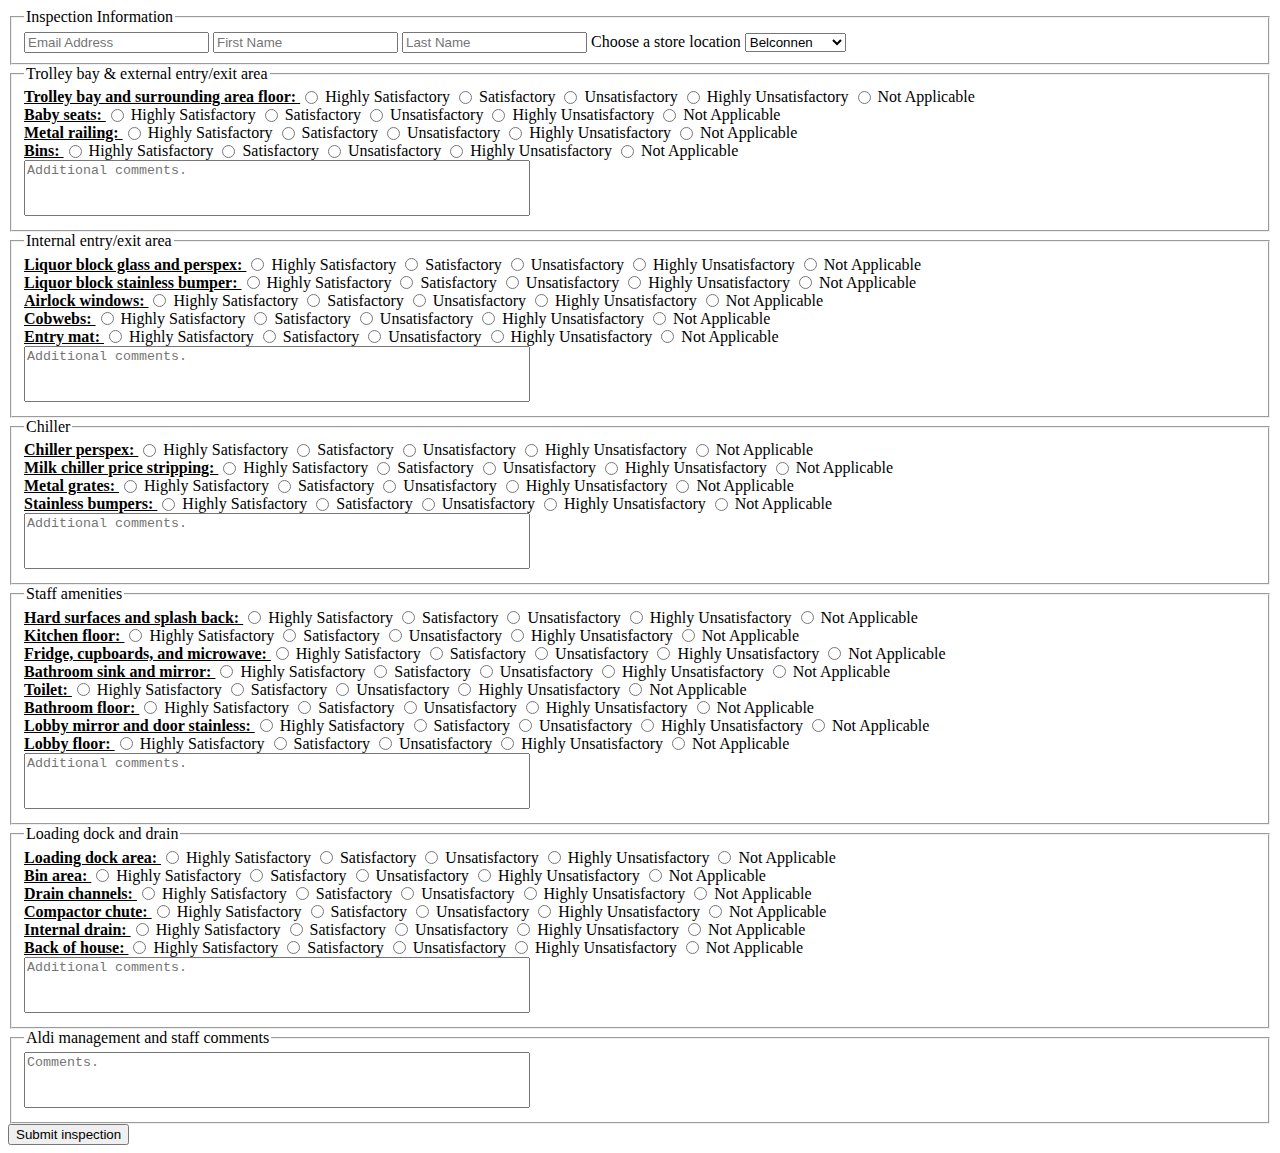
==== index.html @ fafbd77c "Polished up first prototype." ====
<!DOCTYPE html>
<html lang="en">
	<head>
		<meta charset="UTF-8">
		<meta name="viewport" content="width=device-width, initial-scale=1.0">
		<title> Inspection Form </title>
		<link rel="stylesheet" href="style.css">
		<script src="https://ajax.googleapis.com/ajax/libs/jquery/1.12.4/jquery.js"></script>
	</head>
	<body>
		<form name="submit-to-google-sheet" enctype="multipart/form-data" >
			<input type="datetime-local" name="form_begining" id="form_begining" style="display: none;" >
			<fieldset>
				<legend> Inspection Information</legend>
				<input id="email" name="email" type="email" placeholder="Email Address" required>
				<input name="firstName" type="text" placeholder="First Name" required>
				<input name="lastName" type="text" placeholder="Last Name" required>
				
				<label for="location"> Choose a store location</label>
				<select name="location" id="location">
					<option value="Belconnen"> Belconnen</option>
					<option value="CBD"> CBD</option>
					<option value="Casey"> Casey</option>
					<option value="Chisholm"> Chisholm</option>
					<option value="Conder"> Conder</option>
					<option value="Cooma"> Cooma</option>
					<option value="Goulburn"> Goulburn</option>
					<option value="Gunghalin"> Gunghalin</option>
					<option value="Kippax-Holt"> Kippax-Holt</option>
					<option value="Kippax-Holt"> Kippax-Holt</option>
					<option value="Maquarie"> Maquarie</option>
					<option value="Majura Park"> Majura Park</option>
					<option value="Queanbeyan"> Queanbeyan</option>
					<option value="Tuggeranong"> Tuggeranong</option>
					<option value="Weston"> Weston</option>
					<option value="Yass"> Yass</option>
				</select>
			</fieldset>

			<fieldset>
				<legend class="task-area-heading"> Trolley bay & external entry/exit area</legend>
				<div class="task" id="tbfloor">
					<span class="task-heading"> Trolley bay and surrounding area floor: </span>
					<input type="radio" id="Trolley bay and surrounding floor area1" name="Trolley bay and surrounding floor area" value="Highly Satisfactory">
					<label for="Trolley bay and surrounding floor area1">Highly Satisfactory</label>
					<input type="radio" id="Trolley bay and surrounding floor area2" name="Trolley bay and surrounding floor area" value="Satisfactory">
					<label for="Trolley bay and surrounding floor area2">Satisfactory</label>
					<input type="radio" id="Trolley bay and surrounding floor area3" name="Trolley bay and surrounding floor area" value="Unsatisfactory">
					<label for="Trolley bay and surrounding floor area3">Unsatisfactory</label>
					<input type="radio" id="Trolley bay and surrounding floor area4" name="Trolley bay and surrounding floor area" value="Highly Unsatisfactory">
					<label for="Trolley bay and surrounding floor area4"> Highly Unsatisfactory</label>
					<input type="radio" id="Trolley bay and surrounding floor area4" name="Trolley bay and surrounding floor area" value="Not Applicable">
					<label for="Trolley bay and surrounding floor area4"> Not Applicable</label>
				</div>
				<div class="task" id="tbbseats">
					<span class="task-heading"> Baby seats: </span>
					<input type="radio" id="BabySeats1" name="BabySeats" value="Highly Satisfactory">
					<label for="BabySeats1">Highly Satisfactory</label>
					<input type="radio" id="BabySeats2" name="BabySeats" value="Satisfactory">
					<label for="BabySeats2">Satisfactory</label>
					<input type="radio" id="BabySeats3" name="BabySeats" value="Unsatisfactory">
					<label for="BabySeats3">Unsatisfactory</label>
					<input type="radio" id="BabySeats4" name="BabySeats" value="Highly Unsatisfactory">
					<label for="BabySeats4"> Highly Unsatisfactory</label>
					<input type="radio" id="BabySeats4" name="BabySeats" value="Not Applicable">
					<label for="BabySeats4"> Not Applicable</label>
				</div>
				<div class="task" id="tbmetalrailing">
					<span class="task-heading"> Metal railing: </span>
					<input type="radio" id="Metalrailing1" name="Metalrailing" value="Highly Satisfactory">
					<label for="Metalrailing1">Highly Satisfactory</label>
					<input type="radio" id="Metalrailing2" name="Metalrailing" value="Satisfactory">
					<label for="Metalrailing2">Satisfactory</label>
					<input type="radio" id="Metalrailing3" name="Metalrailing" value="Unsatisfactory">
					<label for="Metalrailing3">Unsatisfactory</label>
					<input type="radio" id="Metalrailing4" name="Metalrailing" value="Highly Unsatisfactory">
					<label for="Metalrailing4"> Highly Unsatisfactory</label>
					<input type="radio" id="Metalrailing4" name="Metalrailing" value="Not Applicable">
					<label for="Metalrailing4"> Not Applicable</label>
				</div>
				<div class="task" id="tbbins">
					<span class="task-heading"> Bins: </span>
					<input type="radio" id="Bins1" name="Bins" value="Highly Satisfactory">
					<label for="Bins1">Highly Satisfactory</label>
					<input type="radio" id="Bins2" name="Bins" value="Satisfactory">
					<label for="Bins2">Satisfactory</label>
					<input type="radio" id="Bins3" name="Bins" value="Unsatisfactory">
					<label for="Bins3">Unsatisfactory</label>
					<input type="radio" id="Bins4" name="Bins" value="Highly Unsatisfactory">
					<label for="Bins4"> Highly Unsatisfactory</label>
					<input type="radio" id="Bins4" name="Bins" value="Not Applicable">
					<label for="Bins4"> Not Applicable</label>
				</div>
				<textarea class="task-area-comment"	id="tbextcomments" name="Trolley bay & external additional comments" placeholder="Additional comments."></textarea>	
			</fieldset>

			<fieldset>
				<legend class="task-area-heading"> Internal entry/exit area</legend>
				<div class="task" id="intLBglass">
					<span class="task-heading"> Liquor block glass and perspex: </span>
					<input type="radio" id="Liquor glass and perspex1" name="Liquor glass and perspex" value="Highly Satisfactory">
					<label for="Liquor glass and perspex1">Highly Satisfactory</label>
					<input type="radio" id="Liquor glass and perspex2" name="Liquor glass and perspex" value="Satisfactory">
					<label for="Liquor glass and perspex2">Satisfactory</label>
					<input type="radio" id="Liquor glass and perspex3" name="Liquor glass and perspex" value="Unsatisfactory">
					<label for="Liquor glass and perspex3">Unsatisfactory</label>
					<input type="radio" id="Liquor glass and perspex4" name="Liquor glass and perspex" value="Highly Unsatisfactory">
					<label for="Liquor glass and perspex4"> Highly Unsatisfactory</label>
					<input type="radio" id="Liquor glass and perspex4" name="Liquor glass and perspex" value="Not Applicable">
					<label for="Liquor glass and perspex4"> Not Applicable</label>
				</div>
				<div class="task" id="intLBbumper">
					<span class="task-heading"> Liquor block stainless bumper: </span>
					<input type="radio" id="Liquor block stainless bumper1" name="Liquor block stainless bumper" value="Highly Satisfactory">
					<label for="Liquor block stainless bumper1">Highly Satisfactory</label>
					<input type="radio" id="Liquor block stainless bumper2" name="Liquor block stainless bumper" value="Satisfactory">
					<label for="Liquor block stainless bumper2">Satisfactory</label>
					<input type="radio" id="Liquor block stainless bumper3" name="Liquor block stainless bumper" value="Unsatisfactory">
					<label for="Liquor block stainless bumper3">Unsatisfactory</label>
					<input type="radio" id="Liquor block stainless bumper4" name="Liquor block stainless bumper" value="Highly Unsatisfactory">
					<label for="Liquor block stainless bumper4"> Highly Unsatisfactory</label>
					<input type="radio" id="Liquor block stainless bumper4" name="Liquor block stainless bumper" value="Not Applicable">
					<label for="Liquor block stainless bumper4"> Not Applicable</label>
				</div>
				<div class="task" id="airlockwin">
					<span class="task-heading"> Airlock windows: </span>
					<input type="radio" id="Airlock windows1" name="Airlock windows" value="Highly Satisfactory">
					<label for="Airlock windows1">Highly Satisfactory</label>
					<input type="radio" id="Airlock windows2" name="Airlock windows" value="Satisfactory">
					<label for="Airlock windows2">Satisfactory</label>
					<input type="radio" id="Airlock windows3" name="Airlock windows" value="Unsatisfactory">
					<label for="Airlock windows3">Unsatisfactory</label>
					<input type="radio" id="Airlock windows4" name="Airlock windows" value="Highly Unsatisfactory">
					<label for="Airlock windows4"> Highly Unsatisfactory</label>
					<input type="radio" id="Airlock windows4" name="Airlock windows" value="Not Applicable">
					<label for="Airlock windows4"> Not Applicable</label>
				</div>
				<div class="task" id="cobwebs">
					<span class="task-heading"> Cobwebs: </span>
					<input type="radio" id="Cobwebs1" name="Cobwebs" value="Highly Satisfactory">
					<label for="Cobwebs1">Highly Satisfactory</label>
					<input type="radio" id="Cobwebs2" name="Cobwebs" value="Satisfactory">
					<label for="Cobwebs2">Satisfactory</label>
					<input type="radio" id="Cobwebs3" name="Cobwebs" value="Unsatisfactory">
					<label for="Cobwebs3">Unsatisfactory</label>
					<input type="radio" id="Cobwebs4" name="Cobwebs" value="Highly Unsatisfactory">
					<label for="Cobwebs4"> Highly Unsatisfactory</label>
					<input type="radio" id="Cobwebs4" name="Cobwebs" value="Not Applicable">
					<label for="Cobwebs4"> Not Applicable</label>
				</div>
				<div class="task" id="entrymat">
					<span class="task-heading"> Entry mat: </span>
					<input type="radio" id="Entry mat1" name="Entry mat" value="Highly Satisfactory">
					<label for="Entry mat1">Highly Satisfactory</label>
					<input type="radio" id="Entry mat2" name="Entry mat" value="Satisfactory">
					<label for="Entry mat2">Satisfactory</label>
					<input type="radio" id="Entry mat3" name="Entry mat" value="Unsatisfactory">
					<label for="Entry mat3">Unsatisfactory</label>
					<input type="radio" id="Entry mat4" name="Entry mat" value="Highly Unsatisfactory">
					<label for="Entry mat4"> Highly Unsatisfactory</label>
					<input type="radio" id="Entry mat4" name="Entry mat" value="Not Applicable">
					<label for="Entry mat4"> Not Applicable</label>
				</div>
				<textarea class="task-area-comment"	id="intcomments" name="Internal entry/exit additional comments" placeholder="Additional comments."></textarea>	
			</fieldset>
			<fieldset>
				<legend class="task-area-heading"> Chiller</legend>
				<div class="task" id="Cperspex">
					<span class="task-heading"> Chiller perspex: </span>
					<input type="radio" id="Chiller perspex1" name="Chiller perspex" value="Highly Satisfactory">
					<label for="Chiller perspex1">Highly Satisfactory</label>
					<input type="radio" id="Chiller perspex2" name="Chiller perspex" value="Satisfactory">
					<label for="Chiller perspex2">Satisfactory</label>
					<input type="radio" id="Chiller perspex3" name="Chiller perspex" value="Unsatisfactory">
					<label for="Chiller perspex3">Unsatisfactory</label>
					<input type="radio" id="Chiller perspex4" name="Chiller perspex" value="Highly Unsatisfactory">
					<label for="Chiller perspex4"> Highly Unsatisfactory</label>
					<input type="radio" id="Chiller perspex4" name="Chiller perspex" value="Not Applicable">
					<label for="Chiller perspex4"> Not Applicable</label>
				</div>
				<div class="task" id="Cmilkstrip">
					<span class="task-heading"> Milk chiller price stripping: </span>
					<input type="radio" id="Milk chiller price stripping1" name="Milk chiller price stripping" value="Highly Satisfactory">
					<label for="Milk chiller price stripping1">Highly Satisfactory</label>
					<input type="radio" id="Milk chiller price stripping2" name="Milk chiller price stripping" value="Satisfactory">
					<label for="Milk chiller price stripping2">Satisfactory</label>
					<input type="radio" id="Milk chiller price stripping3" name="Milk chiller price stripping" value="Unsatisfactory">
					<label for="Milk chiller price stripping3">Unsatisfactory</label>
					<input type="radio" id="Milk chiller price stripping4" name="Milk chiller price stripping" value="Highly Unsatisfactory">
					<label for="Milk chiller price stripping4"> Highly Unsatisfactory</label>
					<input type="radio" id="Milk chiller price stripping4" name="Milk chiller price stripping" value="Not Applicable">
					<label for="Milk chiller price stripping4"> Not Applicable</label>
				</div>
				<div class="task" id="Cgrates">
					<span class="task-heading"> Metal grates: </span>
					<input type="radio" id="Metal grates1" name="Metal grates" value="Highly Satisfactory">
					<label for="Metal grates1">Highly Satisfactory</label>
					<input type="radio" id="Metal grates2" name="Metal grates" value="Satisfactory">
					<label for="Metal grates2">Satisfactory</label>
					<input type="radio" id="Metal grates3" name="Metal grates" value="Unsatisfactory">
					<label for="Metal grates3">Unsatisfactory</label>
					<input type="radio" id="Metal grates4" name="Metal grates" value="Highly Unsatisfactory">
					<label for="Metal grates4"> Highly Unsatisfactory</label>
					<input type="radio" id="Metal grates4" name="Metal grates" value="Not Applicable">
					<label for="Metal grates4"> Not Applicable</label>
				</div>
				<div class="task" id="Cbumpers">
					<span class="task-heading"> Stainless bumpers: </span>
					<input type="radio" id="Stainless bumpers1" name="Stainless bumpers" value="Highly Satisfactory">
					<label for="Stainless bumpers1">Highly Satisfactory</label>
					<input type="radio" id="Stainless bumpers2" name="Stainless bumpers" value="Satisfactory">
					<label for="Stainless bumpers2">Satisfactory</label>
					<input type="radio" id="Stainless bumpers3" name="Stainless bumpers" value="Unsatisfactory">
					<label for="Stainless bumpers3">Unsatisfactory</label>
					<input type="radio" id="Stainless bumpers4" name="Stainless bumpers" value="Highly Unsatisfactory">
					<label for="Stainless bumpers4"> Highly Unsatisfactory</label>
					<input type="radio" id="Stainless bumpers4" name="Stainless bumpers" value="Not Applicable">
					<label for="Stainless bumpers4"> Not Applicable</label>
				</div>
				<textarea class="task-area-comment"	id="intcomments" name="Chiller additional comments" placeholder="Additional comments."></textarea>	
			</fieldset>
			<fieldset>
				<legend class="task-area-heading"> Staff amenities </legend>
				<div class="task" id="SAsurfaces">
					<span class="task-heading"> Hard surfaces and splash back: </span>
					<input type="radio" id="Hard surfaces and splash back1" name="Hard surfaces and splash back" value="Highly Satisfactory">
					<label for="Hard surfaces and splash back1">Highly Satisfactory</label>
					<input type="radio" id="Hard surfaces and splash back2" name="Hard surfaces and splash back" value="Satisfactory">
					<label for="Hard surfaces and splash back2">Satisfactory</label>
					<input type="radio" id="Hard surfaces and splash back3" name="Hard surfaces and splash back" value="Unsatisfactory">
					<label for="Hard surfaces and splash back3">Unsatisfactory</label>
					<input type="radio" id="Hard surfaces and splash back4" name="Hard surfaces and splash back" value="Highly Unsatisfactory">
					<label for="Hard surfaces and splash back4"> Highly Unsatisfactory</label>
					<input type="radio" id="Hard surfaces and splash back4" name="Hard surfaces and splash back" value="Not Applicable">
					<label for="Hard surfaces and splash back4"> Not Applicable</label>
				</div>
				<div class="task" id="SAfloor">
					<span class="task-heading"> Kitchen floor: </span>
					<input type="radio" id="Kitchen floor1" name="Kitchen floor" value="Highly Satisfactory">
					<label for="Kitchen floor1">Highly Satisfactory</label>
					<input type="radio" id="Kitchen floor2" name="Kitchen floor" value="Satisfactory">
					<label for="Kitchen floor2">Satisfactory</label>
					<input type="radio" id="Kitchen floor3" name="Kitchen floor" value="Unsatisfactory">
					<label for="Kitchen floor3">Unsatisfactory</label>
					<input type="radio" id="Kitchen floor4" name="Kitchen floor" value="Highly Unsatisfactory">
					<label for="Kitchen floor4"> Highly Unsatisfactory</label>
					<input type="radio" id="Kitchen floor4" name="Kitchen floor" value="Not Applicable">
					<label for="Kitchen floor4"> Not Applicable</label>
				</div>
				<div class="task" id="SAcupboards">
					<span class="task-heading"> Fridge, cupboards, and microwave: </span>
					<input type="radio" id="Fridge, cupboards, and microwave1" name="Fridge, cupboards, and microwave" value="Highly Satisfactory">
					<label for="Fridge, cupboards, and microwave1">Highly Satisfactory</label>
					<input type="radio" id="Fridge, cupboards, and microwave2" name="Fridge, cupboards, and microwave" value="Satisfactory">
					<label for="Fridge, cupboards, and microwave2">Satisfactory</label>
					<input type="radio" id="Fridge, cupboards, and microwave3" name="Fridge, cupboards, and microwave" value="Unsatisfactory">
					<label for="Fridge, cupboards, and microwave3">Unsatisfactory</label>
					<input type="radio" id="Fridge, cupboards, and microwave4" name="Fridge, cupboards, and microwave" value="Highly Unsatisfactory">
					<label for="Fridge, cupboards, and microwave4"> Highly Unsatisfactory</label>
					<input type="radio" id="Fridge, cupboards, and microwave4" name="Fridge, cupboards, and microwave" value="Not Applicable">
					<label for="Fridge, cupboards, and microwave4"> Not Applicable</label>
				</div>
				<div class="task" id="SAbrsinkmirror">
					<span class="task-heading"> Bathroom sink and mirror: </span>
					<input type="radio" id="Bathroom sink and mirror1" name="Bathroom sink and mirror" value="Highly Satisfactory">
					<label for="Bathroom sink and mirror1">Highly Satisfactory</label>
					<input type="radio" id="Bathroom sink and mirror2" name="Bathroom sink and mirror" value="Satisfactory">
					<label for="Bathroom sink and mirror2">Satisfactory</label>
					<input type="radio" id="Bathroom sink and mirror3" name="Bathroom sink and mirror" value="Unsatisfactory">
					<label for="Bathroom sink and mirror3">Unsatisfactory</label>
					<input type="radio" id="Bathroom sink and mirror4" name="Bathroom sink and mirror" value="Highly Unsatisfactory">
					<label for="Bathroom sink and mirror4"> Highly Unsatisfactory</label>
					<input type="radio" id="Bathroom sink and mirror4" name="Bathroom sink and mirror" value="Not Applicable">
					<label for="Bathroom sink and mirror4"> Not Applicable</label>
				</div>
				<div class="task" id="SAbrtoilet">
					<span class="task-heading"> Toilet: </span>
					<input type="radio" id="Toilet1" name="Toilet" value="Highly Satisfactory">
					<label for="Toilet1">Highly Satisfactory</label>
					<input type="radio" id="Toilet2" name="Toilet" value="Satisfactory">
					<label for="Toilet2">Satisfactory</label>
					<input type="radio" id="Toilet3" name="Toilet" value="Unsatisfactory">
					<label for="Toilet3">Unsatisfactory</label>
					<input type="radio" id="Toilet4" name="Toilet" value="Highly Unsatisfactory">
					<label for="Toilet4"> Highly Unsatisfactory</label>
					<input type="radio" id="Toilet4" name="Toilet" value="Not Applicable">
					<label for="Toilet4"> Not Applicable</label>
				</div>
				<div class="task" id="SAbrfloor">
					<span class="task-heading"> Bathroom floor: </span>
					<input type="radio" id="Bathroom floor1" name="Bathroom floor" value="Highly Satisfactory">
					<label for="Bathroom floor1">Highly Satisfactory</label>
					<input type="radio" id="Bathroom floor2" name="Bathroom floor" value="Satisfactory">
					<label for="Bathroom floor2">Satisfactory</label>
					<input type="radio" id="Bathroom floor3" name="Bathroom floor" value="Unsatisfactory">
					<label for="Bathroom floor3">Unsatisfactory</label>
					<input type="radio" id="Bathroom floor4" name="Bathroom floor" value="Highly Unsatisfactory">
					<label for="Bathroom floor4"> Highly Unsatisfactory</label>
					<input type="radio" id="Bathroom floor4" name="Bathroom floor" value="Not Applicable">
					<label for="Bathroom floor4"> Not Applicable</label>
				</div>
				<div class="task" id="SAlobmirr">
					<span class="task-heading"> Lobby mirror and door stainless: </span>
					<input type="radio" id="Lobby mirror and door stainless1" name="Lobby mirror and door stainless" value="Highly Satisfactory">
					<label for="Lobby mirror and door stainless1">Highly Satisfactory</label>
					<input type="radio" id="Lobby mirror and door stainless2" name="Lobby mirror and door stainless" value="Satisfactory">
					<label for="Lobby mirror and door stainless2">Satisfactory</label>
					<input type="radio" id="Lobby mirror and door stainless3" name="Lobby mirror and door stainless" value="Unsatisfactory">
					<label for="Lobby mirror and door stainless3">Unsatisfactory</label>
					<input type="radio" id="Lobby mirror and door stainless4" name="Lobby mirror and door stainless" value="Highly Unsatisfactory">
					<label for="Lobby mirror and door stainless4"> Highly Unsatisfactory</label>
					<input type="radio" id="Lobby mirror and door stainless4" name="Lobby mirror and door stainless" value="Not Applicable">
					<label for="Lobby mirror and door stainless4"> Not Applicable</label>
				</div>
				<div class="task" id="SAlobflr">
					<span class="task-heading"> Lobby floor: </span>
					<input type="radio" id="Lobby floor1" name="Lobby floor" value="Highly Satisfactory">
					<label for="Lobby floor1">Highly Satisfactory</label>
					<input type="radio" id="Lobby floor2" name="Lobby floor" value="Satisfactory">
					<label for="Lobby floor2">Satisfactory</label>
					<input type="radio" id="Lobby floor3" name="Lobby floor" value="Unsatisfactory">
					<label for="Lobby floor3">Unsatisfactory</label>
					<input type="radio" id="Lobby floor4" name="Lobby floor" value="Highly Unsatisfactory">
					<label for="Lobby floor4"> Highly Unsatisfactory</label>
					<input type="radio" id="Lobby floor4" name="Lobby floor" value="Not Applicable">
					<label for="Lobby floor4"> Not Applicable</label>
				</div>
				<textarea class="task-area-comment"	id="intcomments" name="Staff amenities additional comments" placeholder="Additional comments."></textarea>	
			</fieldset>
			<fieldset>
				<legend class="task-area-heading"> Loading dock and drain </legend>
				<div class="task" id="loadingdkarea">
					<span class="task-heading"> Loading dock area: </span>
					<input type="radio" id="Loading dock area1" name="Loading dock area" value="Highly Satisfactory">
					<label for="Loading dock area1">Highly Satisfactory</label>
					<input type="radio" id="Loading dock area2" name="Loading dock area" value="Satisfactory">
					<label for="Loading dock area2">Satisfactory</label>
					<input type="radio" id="Loading dock area3" name="Loading dock area" value="Unsatisfactory">
					<label for="Loading dock area3">Unsatisfactory</label>
					<input type="radio" id="Loading dock area4" name="Loading dock area" value="Highly Unsatisfactory">
					<label for="Loading dock area4"> Highly Unsatisfactory</label>
					<input type="radio" id="Loading dock area4" name="Loading dock area" value="Not Applicable">
					<label for="Loading dock area4"> Not Applicable</label>
				</div>
				<div class="task" id="loadingdkbin">
					<span class="task-heading"> Bin area: </span>
					<input type="radio" id="Bin area1" name="Bin area" value="Highly Satisfactory">
					<label for="Bin area1">Highly Satisfactory</label>
					<input type="radio" id="Bin area2" name="Bin area" value="Satisfactory">
					<label for="Bin area2">Satisfactory</label>
					<input type="radio" id="Bin area3" name="Bin area" value="Unsatisfactory">
					<label for="Bin area3">Unsatisfactory</label>
					<input type="radio" id="Bin area4" name="Bin area" value="Highly Unsatisfactory">
					<label for="Bin area4"> Highly Unsatisfactory</label>
					<input type="radio" id="Bin area4" name="Bin area" value="Not Applicable">
					<label for="Bin area4"> Not Applicable</label>
				</div>
				<div class="task" id="loadingdkdrain">
					<span class="task-heading"> Drain channels: </span>
					<input type="radio" id="Drain channels1" name="Drain channels" value="Highly Satisfactory">
					<label for="Drain channels1">Highly Satisfactory</label>
					<input type="radio" id="Drain channels2" name="Drain channels" value="Satisfactory">
					<label for="Drain channels2">Satisfactory</label>
					<input type="radio" id="Drain channels3" name="Drain channels" value="Unsatisfactory">
					<label for="Drain channels3">Unsatisfactory</label>
					<input type="radio" id="Drain channels4" name="Drain channels" value="Highly Unsatisfactory">
					<label for="Drain channels4"> Highly Unsatisfactory</label>
					<input type="radio" id="Drain channels4" name="Drain channels" value="Not Applicable">
					<label for="Drain channels4"> Not Applicable</label>
				</div>
				<div class="task" id="loadingdkchute">
					<span class="task-heading"> Compactor chute: </span>
					<input type="radio" id="Compactor chute1" name="Compactor chute" value="Highly Satisfactory">
					<label for="Compactor chute1">Highly Satisfactory</label>
					<input type="radio" id="Compactor chute2" name="Compactor chute" value="Satisfactory">
					<label for="Compactor chute2">Satisfactory</label>
					<input type="radio" id="Compactor chute3" name="Compactor chute" value="Unsatisfactory">
					<label for="Compactor chute3">Unsatisfactory</label>
					<input type="radio" id="Compactor chute4" name="Compactor chute" value="Highly Unsatisfactory">
					<label for="Compactor chute4"> Highly Unsatisfactory</label>
					<input type="radio" id="Compactor chute4" name="Compactor chute" value="Not Applicable">
					<label for="Compactor chute4"> Not Applicable</label>
				</div>
				<div class="task" id="loadingdkintdrain">
					<span class="task-heading"> Internal drain: </span>
					<input type="radio" id="Internal drain1" name="Internal drain" value="Highly Satisfactory">
					<label for="Internal drain1">Highly Satisfactory</label>
					<input type="radio" id="Internal drain2" name="Internal drain" value="Satisfactory">
					<label for="Internal drain2">Satisfactory</label>
					<input type="radio" id="Internal drain3" name="Internal drain" value="Unsatisfactory">
					<label for="Internal drain3">Unsatisfactory</label>
					<input type="radio" id="Internal drain4" name="Internal drain" value="Highly Unsatisfactory">
					<label for="Internal drain4"> Highly Unsatisfactory</label>
					<input type="radio" id="Internal drain4" name="Internal drain" value="Not Applicable">
					<label for="Internal drain4"> Not Applicable</label>
				</div>
				<div class="task" id="loadingdkbkhouse">
					<span class="task-heading"> Back of house: </span>
					<input type="radio" id="Back of house1" name="Back of house" value="Highly Satisfactory">
					<label for="Back of house1">Highly Satisfactory</label>
					<input type="radio" id="Back of house2" name="Back of house" value="Satisfactory">
					<label for="Back of house2">Satisfactory</label>
					<input type="radio" id="Back of house3" name="Back of house" value="Unsatisfactory">
					<label for="Back of house3">Unsatisfactory</label>
					<input type="radio" id="Back of house4" name="Back of house" value="Highly Unsatisfactory">
					<label for="Back of house4"> Highly Unsatisfactory</label>
					<input type="radio" id="Back of house4" name="Back of house" value="Not Applicable">
					<label for="Back of house4"> Not Applicable</label>
				</div>
				<!-- Will probably only be able to handle upload links for now.-->
				
				<!-- <label for="Back of house image" id="backhouseimg"> Add an image: </label>
				<input type="file" id="Back of house image" name="Back of house image" >
				<br> -->

				<textarea class="task-area-comment"	id="intcomments" name="Loading dock and drain additional comments" placeholder="Additional comments."></textarea>	
			</fieldset>
			<fieldset>
				<legend class="task-area-heading"> Aldi management and staff comments </legend>
				<textarea class="task-area-comment"	id="intcomments" name="Aldi management and staff comments" placeholder="Comments."></textarea>	
			</fieldset>
			
			<input type="button" onclick="submit_form()" value="Submit inspection">
			<input type="submit" id='subbtn' style="display: none;">
			
			
			
			<input type="datetime-local" name="form_end" id="form_end" style="display: none;">


		</form>
		<script>
		  
			// Sets start date
			var now = new Date();
			now.setMinutes(now.getMinutes() - now.getTimezoneOffset());
			document.getElementById('form_begining').value = now.toISOString().slice(0,16);

			// File handling script
			$('#uploadfile').on("change", function() {
			var file = this.files[0];
			var fr = new FileReader();
			fr.fileName = file.name
			fr.onload = function(e) {
				e.target.result
				html = '<input type="hidden" name="data" value="' + e.target.result.replace(/^.*,/, '') + '" >';
				html += '<input type="hidden" name="mimetype" value="' + e.target.result.match(/^.*(?=;)/)[0] + '" >';
				html += '<input type="hidden" name="filename" value="' + e.target.fileName + '" >';
				$("#data").empty().append(html);
			}
			fr.readAsDataURL(file);
			});
			
			
			const scriptURL = 'https://script.google.com/macros/s/AKfycbwwJzFE-Q9roiY7kv3N6awa94pjjoFE6Wb5roF6V4GKNKpe_B81/exec'
			const form = document.forms['submit-to-google-sheet']
			form.addEventListener('submit', e => {
			e.preventDefault()
			
			fetch(scriptURL, { method: 'POST', body: new FormData(form)})
				.then(response => console.log('Success!', response))
				.catch(error => console.error('Error!', error.message))
			})


			function submit_form(){
				const confirmation = confirm("Are you sure you wish to submit the inspection?");
				if (confirmation) {
					// sets submission time values
					var now = new Date();
					now.setMinutes(now.getMinutes() - now.getTimezoneOffset());
					document.getElementById('form_end').value = now.toISOString().slice(0,16);

					// Handles doc submission and form reset
					document.getElementById('subbtn').click();
					document.forms['submit-to-google-sheet'].reset();
				} 
			}

			

		</script>
	</body>
</html>
---- style.css ----
.task{
    background-color: white;
}

input[type="radio"] {
    margin-top: -3px;
    vertical-align: middle;
}

/* .task-area-heading{
    text-decoration: underline;
} */

.task-heading{
    font-weight: bold;
    text-decoration: underline;
}

#backhouseimg {
    font-weight: bold;
}
textarea {
    resize: none;
}

.task-area-comment{
    width: 500px;
    height: 50px;
}
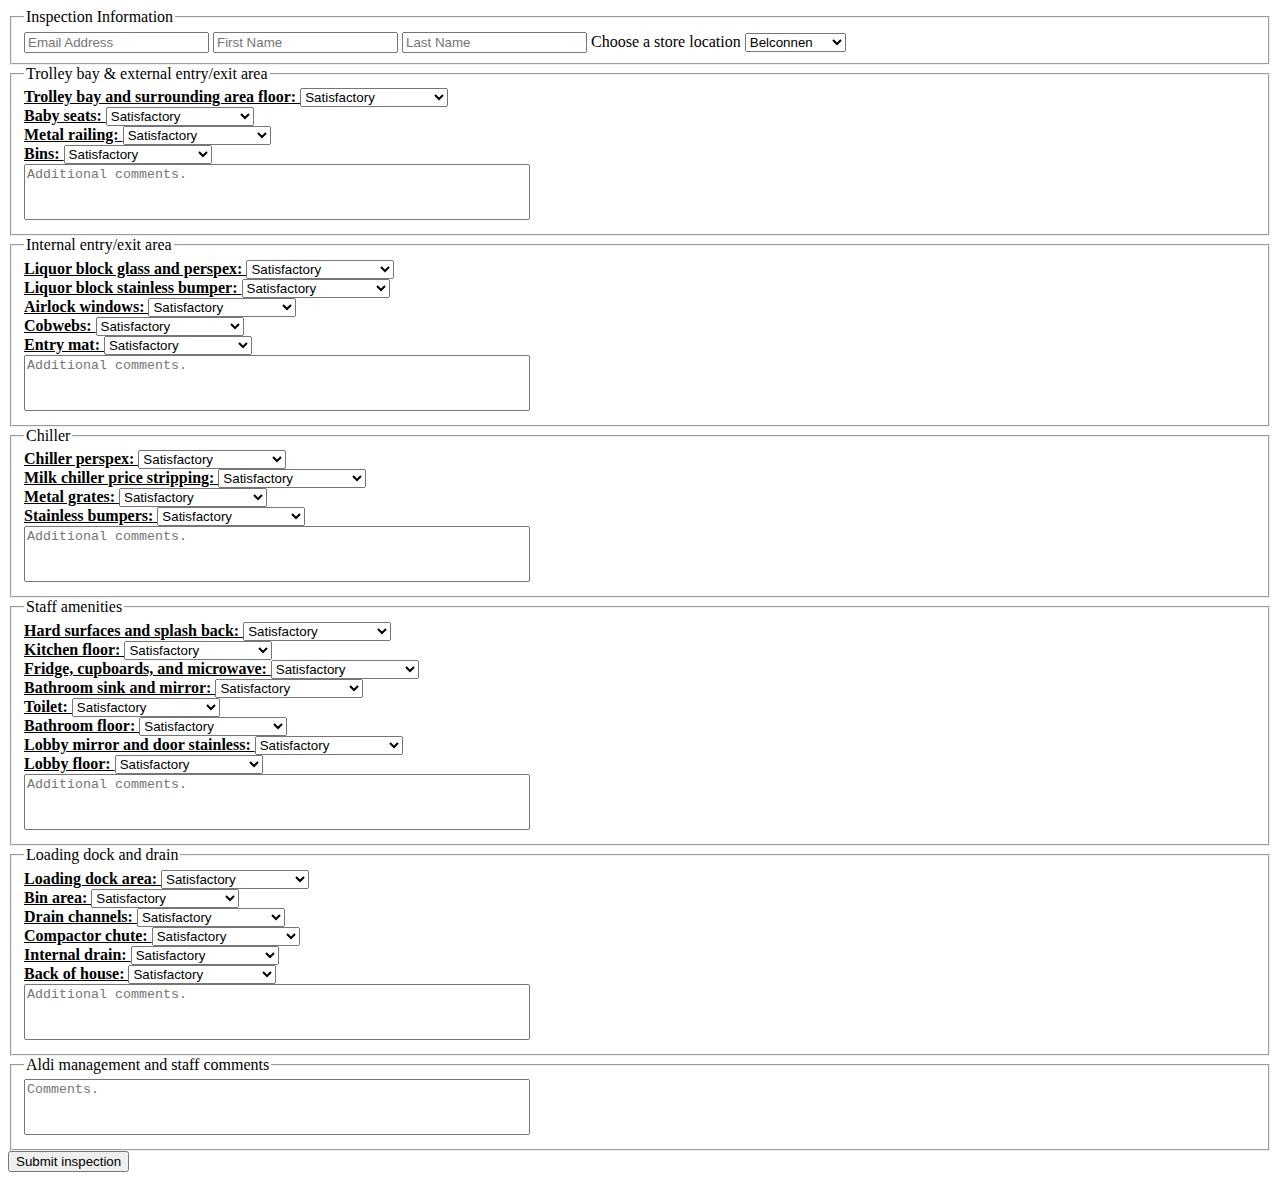
==== commit b126768b: "Update index.html" ====
--- a/index.html
+++ b/index.html
@@ -41,55 +41,43 @@
 				<legend class="task-area-heading"> Trolley bay & external entry/exit area</legend>
 				<div class="task" id="tbfloor">
 					<span class="task-heading"> Trolley bay and surrounding area floor: </span>
-					<input type="radio" id="Trolley bay and surrounding floor area1" name="Trolley bay and surrounding floor area" value="Highly Satisfactory">
-					<label for="Trolley bay and surrounding floor area1">Highly Satisfactory</label>
-					<input type="radio" id="Trolley bay and surrounding floor area2" name="Trolley bay and surrounding floor area" value="Satisfactory">
-					<label for="Trolley bay and surrounding floor area2">Satisfactory</label>
-					<input type="radio" id="Trolley bay and surrounding floor area3" name="Trolley bay and surrounding floor area" value="Unsatisfactory">
-					<label for="Trolley bay and surrounding floor area3">Unsatisfactory</label>
-					<input type="radio" id="Trolley bay and surrounding floor area4" name="Trolley bay and surrounding floor area" value="Highly Unsatisfactory">
-					<label for="Trolley bay and surrounding floor area4"> Highly Unsatisfactory</label>
-					<input type="radio" id="Trolley bay and surrounding floor area4" name="Trolley bay and surrounding floor area" value="Not Applicable">
-					<label for="Trolley bay and surrounding floor area4"> Not Applicable</label>
+					<select name="Trolley bay and surrounding floor area" id="Trolley bay and surrounding floor area">
+						<option value="Satisfactory"> Satisfactory </option>
+						<option value="Highly Satisfactory">Highly Satisfactory </option>
+						<option value="Unsatisfactory"> Unsatisfactory</option>
+						<option value="Highly Unsatisfactory"> Highly Unsatisfactory </option>
+						<option value="Not Applicable">Not Applicable</option>
+					</select>
 				</div>
 				<div class="task" id="tbbseats">
 					<span class="task-heading"> Baby seats: </span>
-					<input type="radio" id="BabySeats1" name="BabySeats" value="Highly Satisfactory">
-					<label for="BabySeats1">Highly Satisfactory</label>
-					<input type="radio" id="BabySeats2" name="BabySeats" value="Satisfactory">
-					<label for="BabySeats2">Satisfactory</label>
-					<input type="radio" id="BabySeats3" name="BabySeats" value="Unsatisfactory">
-					<label for="BabySeats3">Unsatisfactory</label>
-					<input type="radio" id="BabySeats4" name="BabySeats" value="Highly Unsatisfactory">
-					<label for="BabySeats4"> Highly Unsatisfactory</label>
-					<input type="radio" id="BabySeats4" name="BabySeats" value="Not Applicable">
-					<label for="BabySeats4"> Not Applicable</label>
+					<select name="BabySeats" id="BabySeats">
+						<option value="Satisfactory"> Satisfactory </option>
+						<option value="Highly Satisfactory">Highly Satisfactory </option>
+						<option value="Unsatisfactory"> Unsatisfactory</option>
+						<option value="Highly Unsatisfactory"> Highly Unsatisfactory </option>
+						<option value="Not Applicable">Not Applicable</option>
+					</select>
 				</div>
 				<div class="task" id="tbmetalrailing">
 					<span class="task-heading"> Metal railing: </span>
-					<input type="radio" id="Metalrailing1" name="Metalrailing" value="Highly Satisfactory">
-					<label for="Metalrailing1">Highly Satisfactory</label>
-					<input type="radio" id="Metalrailing2" name="Metalrailing" value="Satisfactory">
-					<label for="Metalrailing2">Satisfactory</label>
-					<input type="radio" id="Metalrailing3" name="Metalrailing" value="Unsatisfactory">
-					<label for="Metalrailing3">Unsatisfactory</label>
-					<input type="radio" id="Metalrailing4" name="Metalrailing" value="Highly Unsatisfactory">
-					<label for="Metalrailing4"> Highly Unsatisfactory</label>
-					<input type="radio" id="Metalrailing4" name="Metalrailing" value="Not Applicable">
-					<label for="Metalrailing4"> Not Applicable</label>
+					<select name="Metalrailing" id="Metalrailing">
+						<option value="Satisfactory"> Satisfactory </option>
+						<option value="Highly Satisfactory">Highly Satisfactory </option>
+						<option value="Unsatisfactory"> Unsatisfactory</option>
+						<option value="Highly Unsatisfactory"> Highly Unsatisfactory </option>
+						<option value="Not Applicable">Not Applicable</option>
+					</select>
 				</div>
 				<div class="task" id="tbbins">
 					<span class="task-heading"> Bins: </span>
-					<input type="radio" id="Bins1" name="Bins" value="Highly Satisfactory">
-					<label for="Bins1">Highly Satisfactory</label>
-					<input type="radio" id="Bins2" name="Bins" value="Satisfactory">
-					<label for="Bins2">Satisfactory</label>
-					<input type="radio" id="Bins3" name="Bins" value="Unsatisfactory">
-					<label for="Bins3">Unsatisfactory</label>
-					<input type="radio" id="Bins4" name="Bins" value="Highly Unsatisfactory">
-					<label for="Bins4"> Highly Unsatisfactory</label>
-					<input type="radio" id="Bins4" name="Bins" value="Not Applicable">
-					<label for="Bins4"> Not Applicable</label>
+					<select name="Bins" id="Bins">
+						<option value="Satisfactory"> Satisfactory </option>
+						<option value="Highly Satisfactory">Highly Satisfactory </option>
+						<option value="Unsatisfactory"> Unsatisfactory</option>
+						<option value="Highly Unsatisfactory"> Highly Unsatisfactory </option>
+						<option value="Not Applicable">Not Applicable</option>
+					</select>
 				</div>
 				<textarea class="task-area-comment"	id="tbextcomments" name="Trolley bay & external additional comments" placeholder="Additional comments."></textarea>	
 			</fieldset>
@@ -98,68 +86,53 @@
 				<legend class="task-area-heading"> Internal entry/exit area</legend>
 				<div class="task" id="intLBglass">
 					<span class="task-heading"> Liquor block glass and perspex: </span>
-					<input type="radio" id="Liquor glass and perspex1" name="Liquor glass and perspex" value="Highly Satisfactory">
-					<label for="Liquor glass and perspex1">Highly Satisfactory</label>
-					<input type="radio" id="Liquor glass and perspex2" name="Liquor glass and perspex" value="Satisfactory">
-					<label for="Liquor glass and perspex2">Satisfactory</label>
-					<input type="radio" id="Liquor glass and perspex3" name="Liquor glass and perspex" value="Unsatisfactory">
-					<label for="Liquor glass and perspex3">Unsatisfactory</label>
-					<input type="radio" id="Liquor glass and perspex4" name="Liquor glass and perspex" value="Highly Unsatisfactory">
-					<label for="Liquor glass and perspex4"> Highly Unsatisfactory</label>
-					<input type="radio" id="Liquor glass and perspex4" name="Liquor glass and perspex" value="Not Applicable">
-					<label for="Liquor glass and perspex4"> Not Applicable</label>
+					<select name="Liquor glass and perspex" id="Liquor glass and perspex">
+						<option value="Satisfactory"> Satisfactory </option>
+						<option value="Highly Satisfactory">Highly Satisfactory </option>
+						<option value="Unsatisfactory"> Unsatisfactory</option>
+						<option value="Highly Unsatisfactory"> Highly Unsatisfactory </option>
+						<option value="Not Applicable">Not Applicable</option>
+					</select>
 				</div>
 				<div class="task" id="intLBbumper">
 					<span class="task-heading"> Liquor block stainless bumper: </span>
-					<input type="radio" id="Liquor block stainless bumper1" name="Liquor block stainless bumper" value="Highly Satisfactory">
-					<label for="Liquor block stainless bumper1">Highly Satisfactory</label>
-					<input type="radio" id="Liquor block stainless bumper2" name="Liquor block stainless bumper" value="Satisfactory">
-					<label for="Liquor block stainless bumper2">Satisfactory</label>
-					<input type="radio" id="Liquor block stainless bumper3" name="Liquor block stainless bumper" value="Unsatisfactory">
-					<label for="Liquor block stainless bumper3">Unsatisfactory</label>
-					<input type="radio" id="Liquor block stainless bumper4" name="Liquor block stainless bumper" value="Highly Unsatisfactory">
-					<label for="Liquor block stainless bumper4"> Highly Unsatisfactory</label>
-					<input type="radio" id="Liquor block stainless bumper4" name="Liquor block stainless bumper" value="Not Applicable">
-					<label for="Liquor block stainless bumper4"> Not Applicable</label>
+					<select name="Liquor block stainless bumper" id="Liquor block stainless bumper">
+						<option value="Satisfactory"> Satisfactory </option>
+						<option value="Highly Satisfactory">Highly Satisfactory </option>
+						<option value="Unsatisfactory"> Unsatisfactory</option>
+						<option value="Highly Unsatisfactory"> Highly Unsatisfactory </option>
+						<option value="Not Applicable">Not Applicable</option>
+					</select>
 				</div>
 				<div class="task" id="airlockwin">
 					<span class="task-heading"> Airlock windows: </span>
-					<input type="radio" id="Airlock windows1" name="Airlock windows" value="Highly Satisfactory">
-					<label for="Airlock windows1">Highly Satisfactory</label>
-					<input type="radio" id="Airlock windows2" name="Airlock windows" value="Satisfactory">
-					<label for="Airlock windows2">Satisfactory</label>
-					<input type="radio" id="Airlock windows3" name="Airlock windows" value="Unsatisfactory">
-					<label for="Airlock windows3">Unsatisfactory</label>
-					<input type="radio" id="Airlock windows4" name="Airlock windows" value="Highly Unsatisfactory">
-					<label for="Airlock windows4"> Highly Unsatisfactory</label>
-					<input type="radio" id="Airlock windows4" name="Airlock windows" value="Not Applicable">
-					<label for="Airlock windows4"> Not Applicable</label>
+					<select name="Airlock windows" id="Airlock windows">
+						<option value="Satisfactory"> Satisfactory </option>
+						<option value="Highly Satisfactory">Highly Satisfactory </option>
+						<option value="Unsatisfactory"> Unsatisfactory</option>
+						<option value="Highly Unsatisfactory"> Highly Unsatisfactory </option>
+						<option value="Not Applicable">Not Applicable</option>
+					</select>
 				</div>
 				<div class="task" id="cobwebs">
 					<span class="task-heading"> Cobwebs: </span>
-					<input type="radio" id="Cobwebs1" name="Cobwebs" value="Highly Satisfactory">
-					<label for="Cobwebs1">Highly Satisfactory</label>
-					<input type="radio" id="Cobwebs2" name="Cobwebs" value="Satisfactory">
-					<label for="Cobwebs2">Satisfactory</label>
-					<input type="radio" id="Cobwebs3" name="Cobwebs" value="Unsatisfactory">
-					<label for="Cobwebs3">Unsatisfactory</label>
-					<input type="radio" id="Cobwebs4" name="Cobwebs" value="Highly Unsatisfactory">
-					<label for="Cobwebs4"> Highly Unsatisfactory</label>
-					<input type="radio" id="Cobwebs4" name="Cobwebs" value="Not Applicable">
-					<label for="Cobwebs4"> Not Applicable</label>
+					<select name="Cobwebs" id="Cobwebs">
+						<option value="Satisfactory"> Satisfactory </option>
+						<option value="Highly Satisfactory">Highly Satisfactory </option>
+						<option value="Unsatisfactory"> Unsatisfactory</option>
+						<option value="Highly Unsatisfactory"> Highly Unsatisfactory </option>
+						<option value="Not Applicable">Not Applicable</option>
+					</select>
 				</div>
 				<div class="task" id="entrymat">
 					<span class="task-heading"> Entry mat: </span>
-					<input type="radio" id="Entry mat1" name="Entry mat" value="Highly Satisfactory">
-					<label for="Entry mat1">Highly Satisfactory</label>
-					<input type="radio" id="Entry mat2" name="Entry mat" value="Satisfactory">
-					<label for="Entry mat2">Satisfactory</label>
-					<input type="radio" id="Entry mat3" name="Entry mat" value="Unsatisfactory">
-					<label for="Entry mat3">Unsatisfactory</label>
-					<input type="radio" id="Entry mat4" name="Entry mat" value="Highly Unsatisfactory">
-					<label for="Entry mat4"> Highly Unsatisfactory</label>
-					<input type="radio" id="Entry mat4" name="Entry mat" value="Not Applicable">
-					<label for="Entry mat4"> Not Applicable</label>
+					<select name="Entry mat" id="Entry mat">
+						<option value="Satisfactory"> Satisfactory </option>
+						<option value="Highly Satisfactory">Highly Satisfactory </option>
+						<option value="Unsatisfactory"> Unsatisfactory</option>
+						<option value="Highly Unsatisfactory"> Highly Unsatisfactory </option>
+						<option value="Not Applicable">Not Applicable</option>
+					</select>
 				</div>
 				<textarea class="task-area-comment"	id="intcomments" name="Internal entry/exit additional comments" placeholder="Additional comments."></textarea>	
 			</fieldset>
@@ -167,55 +140,43 @@
 				<legend class="task-area-heading"> Chiller</legend>
 				<div class="task" id="Cperspex">
 					<span class="task-heading"> Chiller perspex: </span>
-					<input type="radio" id="Chiller perspex1" name="Chiller perspex" value="Highly Satisfactory">
-					<label for="Chiller perspex1">Highly Satisfactory</label>
-					<input type="radio" id="Chiller perspex2" name="Chiller perspex" value="Satisfactory">
-					<label for="Chiller perspex2">Satisfactory</label>
-					<input type="radio" id="Chiller perspex3" name="Chiller perspex" value="Unsatisfactory">
-					<label for="Chiller perspex3">Unsatisfactory</label>
-					<input type="radio" id="Chiller perspex4" name="Chiller perspex" value="Highly Unsatisfactory">
-					<label for="Chiller perspex4"> Highly Unsatisfactory</label>
-					<input type="radio" id="Chiller perspex4" name="Chiller perspex" value="Not Applicable">
-					<label for="Chiller perspex4"> Not Applicable</label>
+					<select name="Chiller perspex" id="Chiller perspex">
+						<option value="Satisfactory"> Satisfactory </option>
+						<option value="Highly Satisfactory">Highly Satisfactory </option>
+						<option value="Unsatisfactory"> Unsatisfactory</option>
+						<option value="Highly Unsatisfactory"> Highly Unsatisfactory </option>
+						<option value="Not Applicable">Not Applicable</option>
+					</select>
 				</div>
 				<div class="task" id="Cmilkstrip">
 					<span class="task-heading"> Milk chiller price stripping: </span>
-					<input type="radio" id="Milk chiller price stripping1" name="Milk chiller price stripping" value="Highly Satisfactory">
-					<label for="Milk chiller price stripping1">Highly Satisfactory</label>
-					<input type="radio" id="Milk chiller price stripping2" name="Milk chiller price stripping" value="Satisfactory">
-					<label for="Milk chiller price stripping2">Satisfactory</label>
-					<input type="radio" id="Milk chiller price stripping3" name="Milk chiller price stripping" value="Unsatisfactory">
-					<label for="Milk chiller price stripping3">Unsatisfactory</label>
-					<input type="radio" id="Milk chiller price stripping4" name="Milk chiller price stripping" value="Highly Unsatisfactory">
-					<label for="Milk chiller price stripping4"> Highly Unsatisfactory</label>
-					<input type="radio" id="Milk chiller price stripping4" name="Milk chiller price stripping" value="Not Applicable">
-					<label for="Milk chiller price stripping4"> Not Applicable</label>
+					<select name="Milk chiller price stripping" id="Milk chiller price stripping">
+						<option value="Satisfactory"> Satisfactory </option>
+						<option value="Highly Satisfactory">Highly Satisfactory </option>
+						<option value="Unsatisfactory"> Unsatisfactory</option>
+						<option value="Highly Unsatisfactory"> Highly Unsatisfactory </option>
+						<option value="Not Applicable">Not Applicable</option>
+					</select>
 				</div>
 				<div class="task" id="Cgrates">
 					<span class="task-heading"> Metal grates: </span>
-					<input type="radio" id="Metal grates1" name="Metal grates" value="Highly Satisfactory">
-					<label for="Metal grates1">Highly Satisfactory</label>
-					<input type="radio" id="Metal grates2" name="Metal grates" value="Satisfactory">
-					<label for="Metal grates2">Satisfactory</label>
-					<input type="radio" id="Metal grates3" name="Metal grates" value="Unsatisfactory">
-					<label for="Metal grates3">Unsatisfactory</label>
-					<input type="radio" id="Metal grates4" name="Metal grates" value="Highly Unsatisfactory">
-					<label for="Metal grates4"> Highly Unsatisfactory</label>
-					<input type="radio" id="Metal grates4" name="Metal grates" value="Not Applicable">
-					<label for="Metal grates4"> Not Applicable</label>
+					<select name="Metal grates" id="Metal grates">
+						<option value="Satisfactory"> Satisfactory </option>
+						<option value="Highly Satisfactory">Highly Satisfactory </option>
+						<option value="Unsatisfactory"> Unsatisfactory</option>
+						<option value="Highly Unsatisfactory"> Highly Unsatisfactory </option>
+						<option value="Not Applicable">Not Applicable</option>
+					</select>
 				</div>
 				<div class="task" id="Cbumpers">
 					<span class="task-heading"> Stainless bumpers: </span>
-					<input type="radio" id="Stainless bumpers1" name="Stainless bumpers" value="Highly Satisfactory">
-					<label for="Stainless bumpers1">Highly Satisfactory</label>
-					<input type="radio" id="Stainless bumpers2" name="Stainless bumpers" value="Satisfactory">
-					<label for="Stainless bumpers2">Satisfactory</label>
-					<input type="radio" id="Stainless bumpers3" name="Stainless bumpers" value="Unsatisfactory">
-					<label for="Stainless bumpers3">Unsatisfactory</label>
-					<input type="radio" id="Stainless bumpers4" name="Stainless bumpers" value="Highly Unsatisfactory">
-					<label for="Stainless bumpers4"> Highly Unsatisfactory</label>
-					<input type="radio" id="Stainless bumpers4" name="Stainless bumpers" value="Not Applicable">
-					<label for="Stainless bumpers4"> Not Applicable</label>
+					<select name="Stainless bumpers" id="Stainless bumpers">
+						<option value="Satisfactory"> Satisfactory </option>
+						<option value="Highly Satisfactory">Highly Satisfactory </option>
+						<option value="Unsatisfactory"> Unsatisfactory</option>
+						<option value="Highly Unsatisfactory"> Highly Unsatisfactory </option>
+						<option value="Not Applicable">Not Applicable</option>
+					</select>
 				</div>
 				<textarea class="task-area-comment"	id="intcomments" name="Chiller additional comments" placeholder="Additional comments."></textarea>	
 			</fieldset>
@@ -223,107 +184,83 @@
 				<legend class="task-area-heading"> Staff amenities </legend>
 				<div class="task" id="SAsurfaces">
 					<span class="task-heading"> Hard surfaces and splash back: </span>
-					<input type="radio" id="Hard surfaces and splash back1" name="Hard surfaces and splash back" value="Highly Satisfactory">
-					<label for="Hard surfaces and splash back1">Highly Satisfactory</label>
-					<input type="radio" id="Hard surfaces and splash back2" name="Hard surfaces and splash back" value="Satisfactory">
-					<label for="Hard surfaces and splash back2">Satisfactory</label>
-					<input type="radio" id="Hard surfaces and splash back3" name="Hard surfaces and splash back" value="Unsatisfactory">
-					<label for="Hard surfaces and splash back3">Unsatisfactory</label>
-					<input type="radio" id="Hard surfaces and splash back4" name="Hard surfaces and splash back" value="Highly Unsatisfactory">
-					<label for="Hard surfaces and splash back4"> Highly Unsatisfactory</label>
-					<input type="radio" id="Hard surfaces and splash back4" name="Hard surfaces and splash back" value="Not Applicable">
-					<label for="Hard surfaces and splash back4"> Not Applicable</label>
+					<select name="Hard surfaces and splash back" id="Hard surfaces and splash back">
+						<option value="Satisfactory"> Satisfactory </option>
+						<option value="Highly Satisfactory">Highly Satisfactory </option>
+						<option value="Unsatisfactory"> Unsatisfactory</option>
+						<option value="Highly Unsatisfactory"> Highly Unsatisfactory </option>
+						<option value="Not Applicable">Not Applicable</option>
+					</select>
 				</div>
 				<div class="task" id="SAfloor">
 					<span class="task-heading"> Kitchen floor: </span>
-					<input type="radio" id="Kitchen floor1" name="Kitchen floor" value="Highly Satisfactory">
-					<label for="Kitchen floor1">Highly Satisfactory</label>
-					<input type="radio" id="Kitchen floor2" name="Kitchen floor" value="Satisfactory">
-					<label for="Kitchen floor2">Satisfactory</label>
-					<input type="radio" id="Kitchen floor3" name="Kitchen floor" value="Unsatisfactory">
-					<label for="Kitchen floor3">Unsatisfactory</label>
-					<input type="radio" id="Kitchen floor4" name="Kitchen floor" value="Highly Unsatisfactory">
-					<label for="Kitchen floor4"> Highly Unsatisfactory</label>
-					<input type="radio" id="Kitchen floor4" name="Kitchen floor" value="Not Applicable">
-					<label for="Kitchen floor4"> Not Applicable</label>
+					<select name="Kitchen floor" id="Kitchen floor">
+						<option value="Satisfactory"> Satisfactory </option>
+						<option value="Highly Satisfactory">Highly Satisfactory </option>
+						<option value="Unsatisfactory"> Unsatisfactory</option>
+						<option value="Highly Unsatisfactory"> Highly Unsatisfactory </option>
+						<option value="Not Applicable">Not Applicable</option>
+					</select>
 				</div>
 				<div class="task" id="SAcupboards">
 					<span class="task-heading"> Fridge, cupboards, and microwave: </span>
-					<input type="radio" id="Fridge, cupboards, and microwave1" name="Fridge, cupboards, and microwave" value="Highly Satisfactory">
-					<label for="Fridge, cupboards, and microwave1">Highly Satisfactory</label>
-					<input type="radio" id="Fridge, cupboards, and microwave2" name="Fridge, cupboards, and microwave" value="Satisfactory">
-					<label for="Fridge, cupboards, and microwave2">Satisfactory</label>
-					<input type="radio" id="Fridge, cupboards, and microwave3" name="Fridge, cupboards, and microwave" value="Unsatisfactory">
-					<label for="Fridge, cupboards, and microwave3">Unsatisfactory</label>
-					<input type="radio" id="Fridge, cupboards, and microwave4" name="Fridge, cupboards, and microwave" value="Highly Unsatisfactory">
-					<label for="Fridge, cupboards, and microwave4"> Highly Unsatisfactory</label>
-					<input type="radio" id="Fridge, cupboards, and microwave4" name="Fridge, cupboards, and microwave" value="Not Applicable">
-					<label for="Fridge, cupboards, and microwave4"> Not Applicable</label>
+					<select name="Fridge, cupboards, and microwave" id="Fridge, cupboards, and microwave">
+						<option value="Satisfactory"> Satisfactory </option>
+						<option value="Highly Satisfactory">Highly Satisfactory </option>
+						<option value="Unsatisfactory"> Unsatisfactory</option>
+						<option value="Highly Unsatisfactory"> Highly Unsatisfactory </option>
+						<option value="Not Applicable">Not Applicable</option>
+					</select>
 				</div>
 				<div class="task" id="SAbrsinkmirror">
 					<span class="task-heading"> Bathroom sink and mirror: </span>
-					<input type="radio" id="Bathroom sink and mirror1" name="Bathroom sink and mirror" value="Highly Satisfactory">
-					<label for="Bathroom sink and mirror1">Highly Satisfactory</label>
-					<input type="radio" id="Bathroom sink and mirror2" name="Bathroom sink and mirror" value="Satisfactory">
-					<label for="Bathroom sink and mirror2">Satisfactory</label>
-					<input type="radio" id="Bathroom sink and mirror3" name="Bathroom sink and mirror" value="Unsatisfactory">
-					<label for="Bathroom sink and mirror3">Unsatisfactory</label>
-					<input type="radio" id="Bathroom sink and mirror4" name="Bathroom sink and mirror" value="Highly Unsatisfactory">
-					<label for="Bathroom sink and mirror4"> Highly Unsatisfactory</label>
-					<input type="radio" id="Bathroom sink and mirror4" name="Bathroom sink and mirror" value="Not Applicable">
-					<label for="Bathroom sink and mirror4"> Not Applicable</label>
+					<select name="Bathroom sink and mirror" id="Bathroom sink and mirror">
+						<option value="Satisfactory"> Satisfactory </option>
+						<option value="Highly Satisfactory">Highly Satisfactory </option>
+						<option value="Unsatisfactory"> Unsatisfactory</option>
+						<option value="Highly Unsatisfactory"> Highly Unsatisfactory </option>
+						<option value="Not Applicable">Not Applicable</option>
+					</select>
 				</div>
 				<div class="task" id="SAbrtoilet">
 					<span class="task-heading"> Toilet: </span>
-					<input type="radio" id="Toilet1" name="Toilet" value="Highly Satisfactory">
-					<label for="Toilet1">Highly Satisfactory</label>
-					<input type="radio" id="Toilet2" name="Toilet" value="Satisfactory">
-					<label for="Toilet2">Satisfactory</label>
-					<input type="radio" id="Toilet3" name="Toilet" value="Unsatisfactory">
-					<label for="Toilet3">Unsatisfactory</label>
-					<input type="radio" id="Toilet4" name="Toilet" value="Highly Unsatisfactory">
-					<label for="Toilet4"> Highly Unsatisfactory</label>
-					<input type="radio" id="Toilet4" name="Toilet" value="Not Applicable">
-					<label for="Toilet4"> Not Applicable</label>
+					<select name="Toilet" id="Toilet">
+						<option value="Satisfactory"> Satisfactory </option>
+						<option value="Highly Satisfactory">Highly Satisfactory </option>
+						<option value="Unsatisfactory"> Unsatisfactory</option>
+						<option value="Highly Unsatisfactory"> Highly Unsatisfactory </option>
+						<option value="Not Applicable">Not Applicable</option>
+					</select>	
 				</div>
 				<div class="task" id="SAbrfloor">
 					<span class="task-heading"> Bathroom floor: </span>
-					<input type="radio" id="Bathroom floor1" name="Bathroom floor" value="Highly Satisfactory">
-					<label for="Bathroom floor1">Highly Satisfactory</label>
-					<input type="radio" id="Bathroom floor2" name="Bathroom floor" value="Satisfactory">
-					<label for="Bathroom floor2">Satisfactory</label>
-					<input type="radio" id="Bathroom floor3" name="Bathroom floor" value="Unsatisfactory">
-					<label for="Bathroom floor3">Unsatisfactory</label>
-					<input type="radio" id="Bathroom floor4" name="Bathroom floor" value="Highly Unsatisfactory">
-					<label for="Bathroom floor4"> Highly Unsatisfactory</label>
-					<input type="radio" id="Bathroom floor4" name="Bathroom floor" value="Not Applicable">
-					<label for="Bathroom floor4"> Not Applicable</label>
+					<select name="Bathroom floor" id="Bathroom floor">
+						<option value="Satisfactory"> Satisfactory </option>
+						<option value="Highly Satisfactory">Highly Satisfactory </option>
+						<option value="Unsatisfactory"> Unsatisfactory</option>
+						<option value="Highly Unsatisfactory"> Highly Unsatisfactory </option>
+						<option value="Not Applicable">Not Applicable</option>
+					</select>
 				</div>
 				<div class="task" id="SAlobmirr">
 					<span class="task-heading"> Lobby mirror and door stainless: </span>
-					<input type="radio" id="Lobby mirror and door stainless1" name="Lobby mirror and door stainless" value="Highly Satisfactory">
-					<label for="Lobby mirror and door stainless1">Highly Satisfactory</label>
-					<input type="radio" id="Lobby mirror and door stainless2" name="Lobby mirror and door stainless" value="Satisfactory">
-					<label for="Lobby mirror and door stainless2">Satisfactory</label>
-					<input type="radio" id="Lobby mirror and door stainless3" name="Lobby mirror and door stainless" value="Unsatisfactory">
-					<label for="Lobby mirror and door stainless3">Unsatisfactory</label>
-					<input type="radio" id="Lobby mirror and door stainless4" name="Lobby mirror and door stainless" value="Highly Unsatisfactory">
-					<label for="Lobby mirror and door stainless4"> Highly Unsatisfactory</label>
-					<input type="radio" id="Lobby mirror and door stainless4" name="Lobby mirror and door stainless" value="Not Applicable">
-					<label for="Lobby mirror and door stainless4"> Not Applicable</label>
+					<select name="Lobby mirror and door stainless" id="Lobby mirror and door stainless">
+						<option value="Satisfactory"> Satisfactory </option>
+						<option value="Highly Satisfactory">Highly Satisfactory </option>
+						<option value="Unsatisfactory"> Unsatisfactory</option>
+						<option value="Highly Unsatisfactory"> Highly Unsatisfactory </option>
+						<option value="Not Applicable">Not Applicable</option>
+					</select>
 				</div>
 				<div class="task" id="SAlobflr">
 					<span class="task-heading"> Lobby floor: </span>
-					<input type="radio" id="Lobby floor1" name="Lobby floor" value="Highly Satisfactory">
-					<label for="Lobby floor1">Highly Satisfactory</label>
-					<input type="radio" id="Lobby floor2" name="Lobby floor" value="Satisfactory">
-					<label for="Lobby floor2">Satisfactory</label>
-					<input type="radio" id="Lobby floor3" name="Lobby floor" value="Unsatisfactory">
-					<label for="Lobby floor3">Unsatisfactory</label>
-					<input type="radio" id="Lobby floor4" name="Lobby floor" value="Highly Unsatisfactory">
-					<label for="Lobby floor4"> Highly Unsatisfactory</label>
-					<input type="radio" id="Lobby floor4" name="Lobby floor" value="Not Applicable">
-					<label for="Lobby floor4"> Not Applicable</label>
+					<select name="Lobby floor" id="Lobby floor">
+						<option value="Satisfactory"> Satisfactory </option>
+						<option value="Highly Satisfactory">Highly Satisfactory </option>
+						<option value="Unsatisfactory"> Unsatisfactory</option>
+						<option value="Highly Unsatisfactory"> Highly Unsatisfactory </option>
+						<option value="Not Applicable">Not Applicable</option>
+					</select>
 				</div>
 				<textarea class="task-area-comment"	id="intcomments" name="Staff amenities additional comments" placeholder="Additional comments."></textarea>	
 			</fieldset>
@@ -331,81 +268,63 @@
 				<legend class="task-area-heading"> Loading dock and drain </legend>
 				<div class="task" id="loadingdkarea">
 					<span class="task-heading"> Loading dock area: </span>
-					<input type="radio" id="Loading dock area1" name="Loading dock area" value="Highly Satisfactory">
-					<label for="Loading dock area1">Highly Satisfactory</label>
-					<input type="radio" id="Loading dock area2" name="Loading dock area" value="Satisfactory">
-					<label for="Loading dock area2">Satisfactory</label>
-					<input type="radio" id="Loading dock area3" name="Loading dock area" value="Unsatisfactory">
-					<label for="Loading dock area3">Unsatisfactory</label>
-					<input type="radio" id="Loading dock area4" name="Loading dock area" value="Highly Unsatisfactory">
-					<label for="Loading dock area4"> Highly Unsatisfactory</label>
-					<input type="radio" id="Loading dock area4" name="Loading dock area" value="Not Applicable">
-					<label for="Loading dock area4"> Not Applicable</label>
+					<select name="Loading dock area" id="Loading dock area">
+						<option value="Satisfactory"> Satisfactory </option>
+						<option value="Highly Satisfactory">Highly Satisfactory </option>
+						<option value="Unsatisfactory"> Unsatisfactory</option>
+						<option value="Highly Unsatisfactory"> Highly Unsatisfactory </option>
+						<option value="Not Applicable">Not Applicable</option>
+					</select>
 				</div>
 				<div class="task" id="loadingdkbin">
 					<span class="task-heading"> Bin area: </span>
-					<input type="radio" id="Bin area1" name="Bin area" value="Highly Satisfactory">
-					<label for="Bin area1">Highly Satisfactory</label>
-					<input type="radio" id="Bin area2" name="Bin area" value="Satisfactory">
-					<label for="Bin area2">Satisfactory</label>
-					<input type="radio" id="Bin area3" name="Bin area" value="Unsatisfactory">
-					<label for="Bin area3">Unsatisfactory</label>
-					<input type="radio" id="Bin area4" name="Bin area" value="Highly Unsatisfactory">
-					<label for="Bin area4"> Highly Unsatisfactory</label>
-					<input type="radio" id="Bin area4" name="Bin area" value="Not Applicable">
-					<label for="Bin area4"> Not Applicable</label>
+					<select name="Bin area" id="Bin area">
+						<option value="Satisfactory"> Satisfactory </option>
+						<option value="Highly Satisfactory">Highly Satisfactory </option>
+						<option value="Unsatisfactory"> Unsatisfactory</option>
+						<option value="Highly Unsatisfactory"> Highly Unsatisfactory </option>
+						<option value="Not Applicable">Not Applicable</option>
+					</select>
 				</div>
 				<div class="task" id="loadingdkdrain">
 					<span class="task-heading"> Drain channels: </span>
-					<input type="radio" id="Drain channels1" name="Drain channels" value="Highly Satisfactory">
-					<label for="Drain channels1">Highly Satisfactory</label>
-					<input type="radio" id="Drain channels2" name="Drain channels" value="Satisfactory">
-					<label for="Drain channels2">Satisfactory</label>
-					<input type="radio" id="Drain channels3" name="Drain channels" value="Unsatisfactory">
-					<label for="Drain channels3">Unsatisfactory</label>
-					<input type="radio" id="Drain channels4" name="Drain channels" value="Highly Unsatisfactory">
-					<label for="Drain channels4"> Highly Unsatisfactory</label>
-					<input type="radio" id="Drain channels4" name="Drain channels" value="Not Applicable">
-					<label for="Drain channels4"> Not Applicable</label>
+					<select name="Drain channels" id="Drain channels">
+						<option value="Satisfactory"> Satisfactory </option>
+						<option value="Highly Satisfactory">Highly Satisfactory </option>
+						<option value="Unsatisfactory"> Unsatisfactory</option>
+						<option value="Highly Unsatisfactory"> Highly Unsatisfactory </option>
+						<option value="Not Applicable">Not Applicable</option>
+					</select>
 				</div>
 				<div class="task" id="loadingdkchute">
 					<span class="task-heading"> Compactor chute: </span>
-					<input type="radio" id="Compactor chute1" name="Compactor chute" value="Highly Satisfactory">
-					<label for="Compactor chute1">Highly Satisfactory</label>
-					<input type="radio" id="Compactor chute2" name="Compactor chute" value="Satisfactory">
-					<label for="Compactor chute2">Satisfactory</label>
-					<input type="radio" id="Compactor chute3" name="Compactor chute" value="Unsatisfactory">
-					<label for="Compactor chute3">Unsatisfactory</label>
-					<input type="radio" id="Compactor chute4" name="Compactor chute" value="Highly Unsatisfactory">
-					<label for="Compactor chute4"> Highly Unsatisfactory</label>
-					<input type="radio" id="Compactor chute4" name="Compactor chute" value="Not Applicable">
-					<label for="Compactor chute4"> Not Applicable</label>
+					<select name="Compactor chute" id="Compactor chute">
+						<option value="Satisfactory"> Satisfactory </option>
+						<option value="Highly Satisfactory">Highly Satisfactory </option>
+						<option value="Unsatisfactory"> Unsatisfactory</option>
+						<option value="Highly Unsatisfactory"> Highly Unsatisfactory </option>
+						<option value="Not Applicable">Not Applicable</option>
+					</select>
 				</div>
 				<div class="task" id="loadingdkintdrain">
 					<span class="task-heading"> Internal drain: </span>
-					<input type="radio" id="Internal drain1" name="Internal drain" value="Highly Satisfactory">
-					<label for="Internal drain1">Highly Satisfactory</label>
-					<input type="radio" id="Internal drain2" name="Internal drain" value="Satisfactory">
-					<label for="Internal drain2">Satisfactory</label>
-					<input type="radio" id="Internal drain3" name="Internal drain" value="Unsatisfactory">
-					<label for="Internal drain3">Unsatisfactory</label>
-					<input type="radio" id="Internal drain4" name="Internal drain" value="Highly Unsatisfactory">
-					<label for="Internal drain4"> Highly Unsatisfactory</label>
-					<input type="radio" id="Internal drain4" name="Internal drain" value="Not Applicable">
-					<label for="Internal drain4"> Not Applicable</label>
+					<select name="Internal drain" id="Internal drain">
+						<option value="Satisfactory"> Satisfactory </option>
+						<option value="Highly Satisfactory">Highly Satisfactory </option>
+						<option value="Unsatisfactory"> Unsatisfactory</option>
+						<option value="Highly Unsatisfactory"> Highly Unsatisfactory </option>
+						<option value="Not Applicable">Not Applicable</option>
+					</select>
 				</div>
 				<div class="task" id="loadingdkbkhouse">
 					<span class="task-heading"> Back of house: </span>
-					<input type="radio" id="Back of house1" name="Back of house" value="Highly Satisfactory">
-					<label for="Back of house1">Highly Satisfactory</label>
-					<input type="radio" id="Back of house2" name="Back of house" value="Satisfactory">
-					<label for="Back of house2">Satisfactory</label>
-					<input type="radio" id="Back of house3" name="Back of house" value="Unsatisfactory">
-					<label for="Back of house3">Unsatisfactory</label>
-					<input type="radio" id="Back of house4" name="Back of house" value="Highly Unsatisfactory">
-					<label for="Back of house4"> Highly Unsatisfactory</label>
-					<input type="radio" id="Back of house4" name="Back of house" value="Not Applicable">
-					<label for="Back of house4"> Not Applicable</label>
+					<select name="Back of house" id="Back of house">
+						<option value="Satisfactory"> Satisfactory </option>
+						<option value="Highly Satisfactory">Highly Satisfactory </option>
+						<option value="Unsatisfactory"> Unsatisfactory</option>
+						<option value="Highly Unsatisfactory"> Highly Unsatisfactory </option>
+						<option value="Not Applicable">Not Applicable</option>
+					</select>
 				</div>
 				<!-- Will probably only be able to handle upload links for now.-->
 				
@@ -476,9 +395,6 @@
 					document.forms['submit-to-google-sheet'].reset();
 				} 
 			}
-
-			
-
 		</script>
 	</body>
 </html>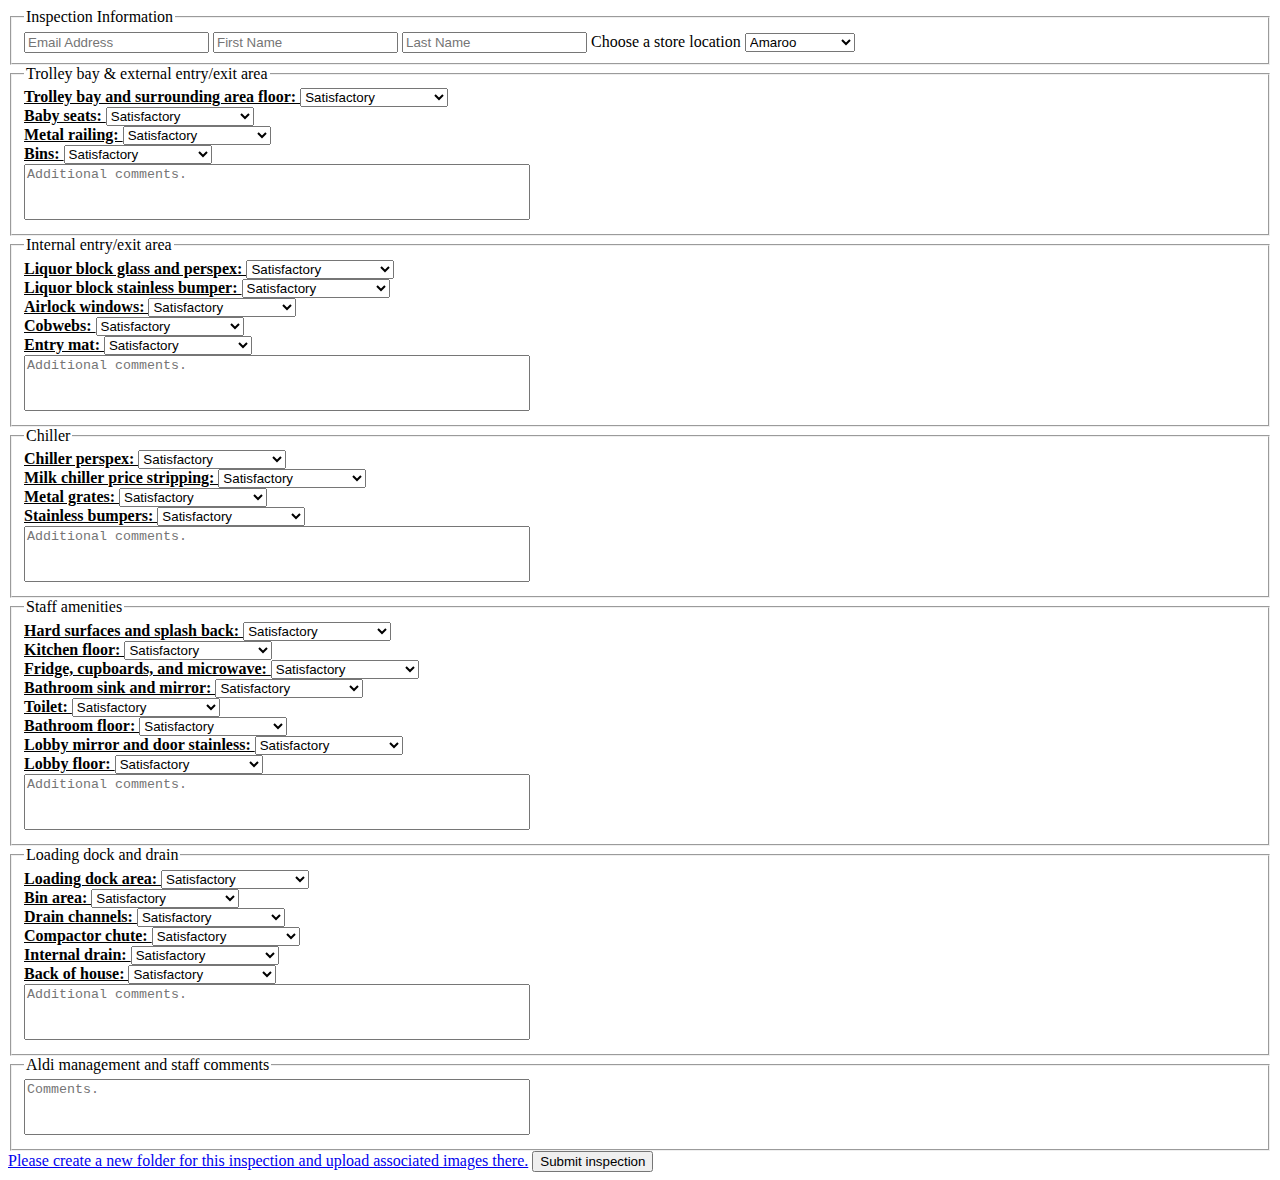
==== commit 73bc381d: "Post submission confirmation" ====
--- a/index.html
+++ b/index.html
@@ -18,6 +18,7 @@
 				
 				<label for="location"> Choose a store location</label>
 				<select name="location" id="location">
+					<option value="Amaroo"> Amaroo</option>
 					<option value="Belconnen"> Belconnen</option>
 					<option value="CBD"> CBD</option>
 					<option value="Casey"> Casey</option>
@@ -26,7 +27,7 @@
 					<option value="Cooma"> Cooma</option>
 					<option value="Goulburn"> Goulburn</option>
 					<option value="Gunghalin"> Gunghalin</option>
-					<option value="Kippax-Holt"> Kippax-Holt</option>
+					<option value="Jerrabomberra"> Jerrabomberra</option>
 					<option value="Kippax-Holt"> Kippax-Holt</option>
 					<option value="Maquarie"> Maquarie</option>
 					<option value="Majura Park"> Majura Park</option>
@@ -339,14 +340,13 @@
 				<textarea class="task-area-comment"	id="intcomments" name="Aldi management and staff comments" placeholder="Comments."></textarea>	
 			</fieldset>
 			
+			<a href="https://drive.google.com/drive/u/0/folders/1VRGc_GBR-rY_1ct76P8jdASzqSqf_Hmj" target="_blank"> Please create a new folder for this inspection and upload associated images there.</a>
+			
 			<input type="button" onclick="submit_form()" value="Submit inspection">
-			<input type="submit" id='subbtn' style="display: none;">
-			
-			
-			
+			
+			<input type="submit" id='subbtn' style="display: none;" onclick="">
+
 			<input type="datetime-local" name="form_end" id="form_end" style="display: none;">
-
-
 		</form>
 		<script>
 		  
@@ -377,7 +377,7 @@
 			e.preventDefault()
 			
 			fetch(scriptURL, { method: 'POST', body: new FormData(form)})
-				.then(response => console.log('Success!', response))
+				.then(response => location.href = 'submission.html') // takes to the submission page. 
 				.catch(error => console.error('Error!', error.message))
 			})
 
@@ -392,7 +392,7 @@
 
 					// Handles doc submission and form reset
 					document.getElementById('subbtn').click();
-					document.forms['submit-to-google-sheet'].reset();
+					//document.forms['submit-to-google-sheet'].reset();
 				} 
 			}
 		</script>
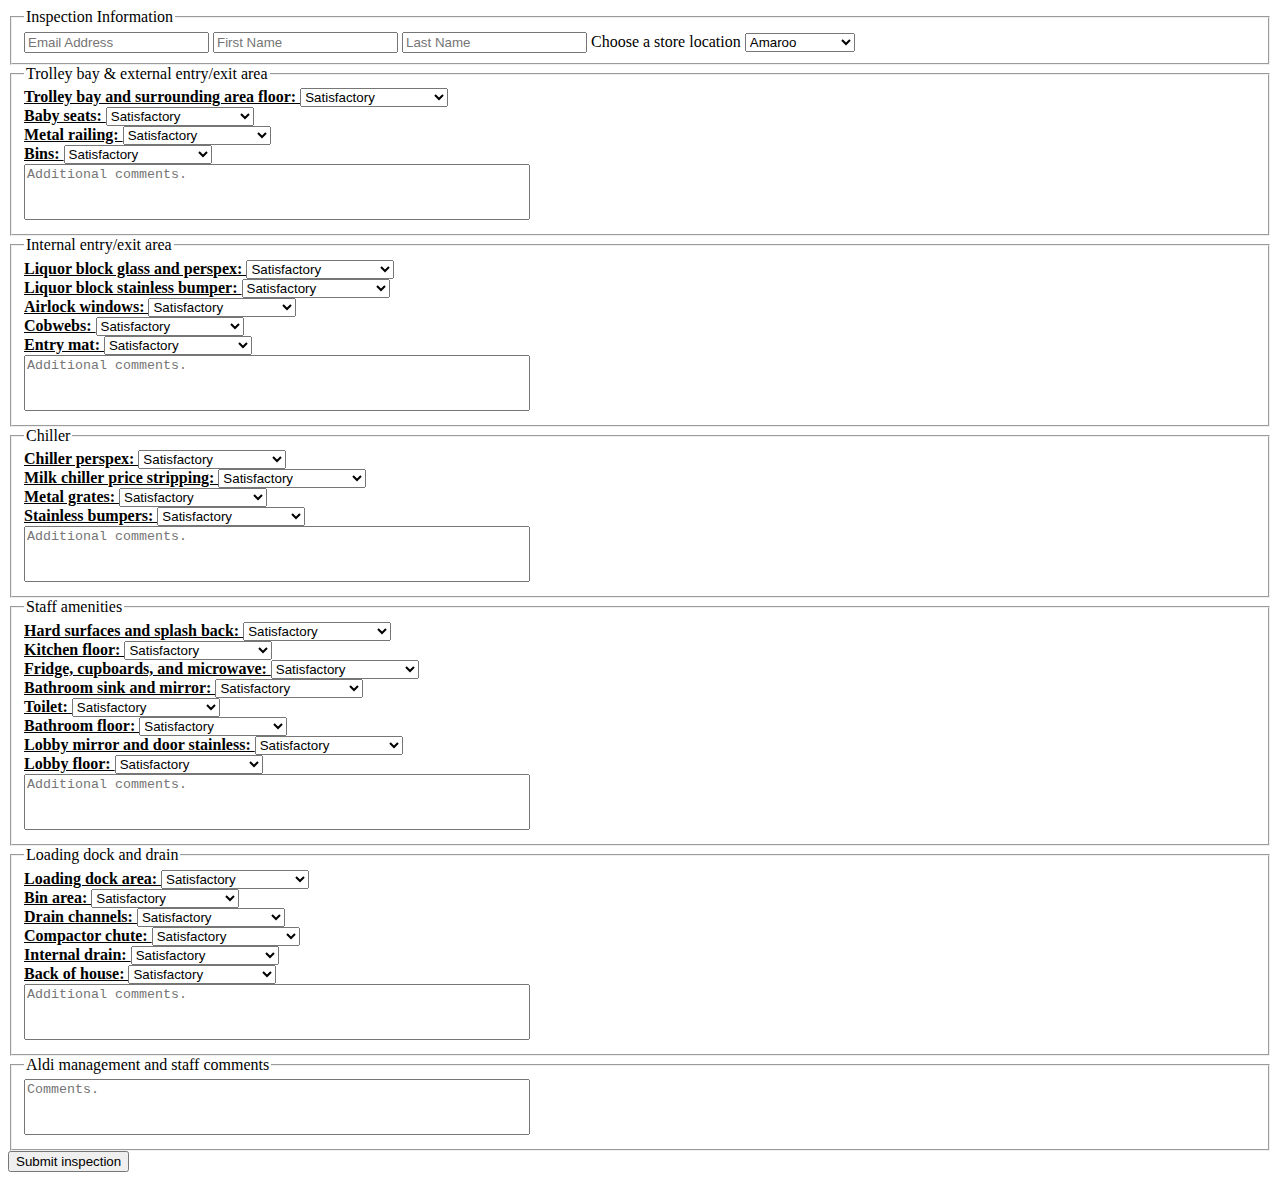
==== commit f49fa488: "Added report document" ====
--- a/index.html
+++ b/index.html
@@ -13,8 +13,8 @@
 			<fieldset>
 				<legend> Inspection Information</legend>
 				<input id="email" name="email" type="email" placeholder="Email Address" required>
-				<input name="firstName" type="text" placeholder="First Name" required>
-				<input name="lastName" type="text" placeholder="Last Name" required>
+				<input name="firstName" type="text" placeholder="First Name" required id="firstName">
+				<input name="lastName" type="text" placeholder="Last Name" required id="lastName">
 				
 				<label for="location"> Choose a store location</label>
 				<select name="location" id="location">
@@ -340,16 +340,20 @@
 				<textarea class="task-area-comment"	id="intcomments" name="Aldi management and staff comments" placeholder="Comments."></textarea>	
 			</fieldset>
 			
-			<a href="https://drive.google.com/drive/u/0/folders/1VRGc_GBR-rY_1ct76P8jdASzqSqf_Hmj" target="_blank"> Please create a new folder for this inspection and upload associated images there.</a>
-			
 			<input type="button" onclick="submit_form()" value="Submit inspection">
 			
 			<input type="submit" id='subbtn' style="display: none;" onclick="">
 
 			<input type="datetime-local" name="form_end" id="form_end" style="display: none;">
+
+
+			<!-- going to use cookies to handle the forming of the report-->
 		</form>
 		<script>
-		  
+			
+			// Set storage
+			myStorage = window.localStorage;
+
 			// Sets start date
 			var now = new Date();
 			now.setMinutes(now.getMinutes() - now.getTimezoneOffset());
@@ -389,11 +393,28 @@
 					var now = new Date();
 					now.setMinutes(now.getMinutes() - now.getTimezoneOffset());
 					document.getElementById('form_end').value = now.toISOString().slice(0,16);
+					set_report_data()
+
 
 					// Handles doc submission and form reset
 					document.getElementById('subbtn').click();
-					//document.forms['submit-to-google-sheet'].reset();
+					document.forms['submit-to-google-sheet'].reset();
 				} 
+			}
+
+			function set_report_data(){
+				// This is hacked badly but I don't know a good solution at the current moment. Will fix it when I do the full re-write in flask. 
+
+				var task_ids = ["Trolley bay and surrounding floor area", "BabySeats", "Metalrailing", "Bins", "Liquor glass and perspex", "Liquor block stainless bumper", "Airlock windows", "Cobwebs", "Entry mat", 
+				"Chiller perspex", "Milk chiller price stripping", "Metal grates", "Stainless bumpers", "Hard surfaces and splash back", "Kitchen floor", "Fridge, cupboards, and microwave", "Bathroom sink and mirror",
+				"Toilet", "Bathroom floor", "Lobby mirror and door stainless", "Lobby floor", "Loading dock area", "Bin area", "Drain channels", "Compactor chute", "Internal drain", "Back of house"];
+
+				for ( var i = 0; i< task_ids.length; i++){
+					value = document.getElementById(task_ids[i]).value;
+					localStorage.setItem(task_ids[i], value); 
+				}
+
+				console.log("done");
 			}
 		</script>
 	</body>
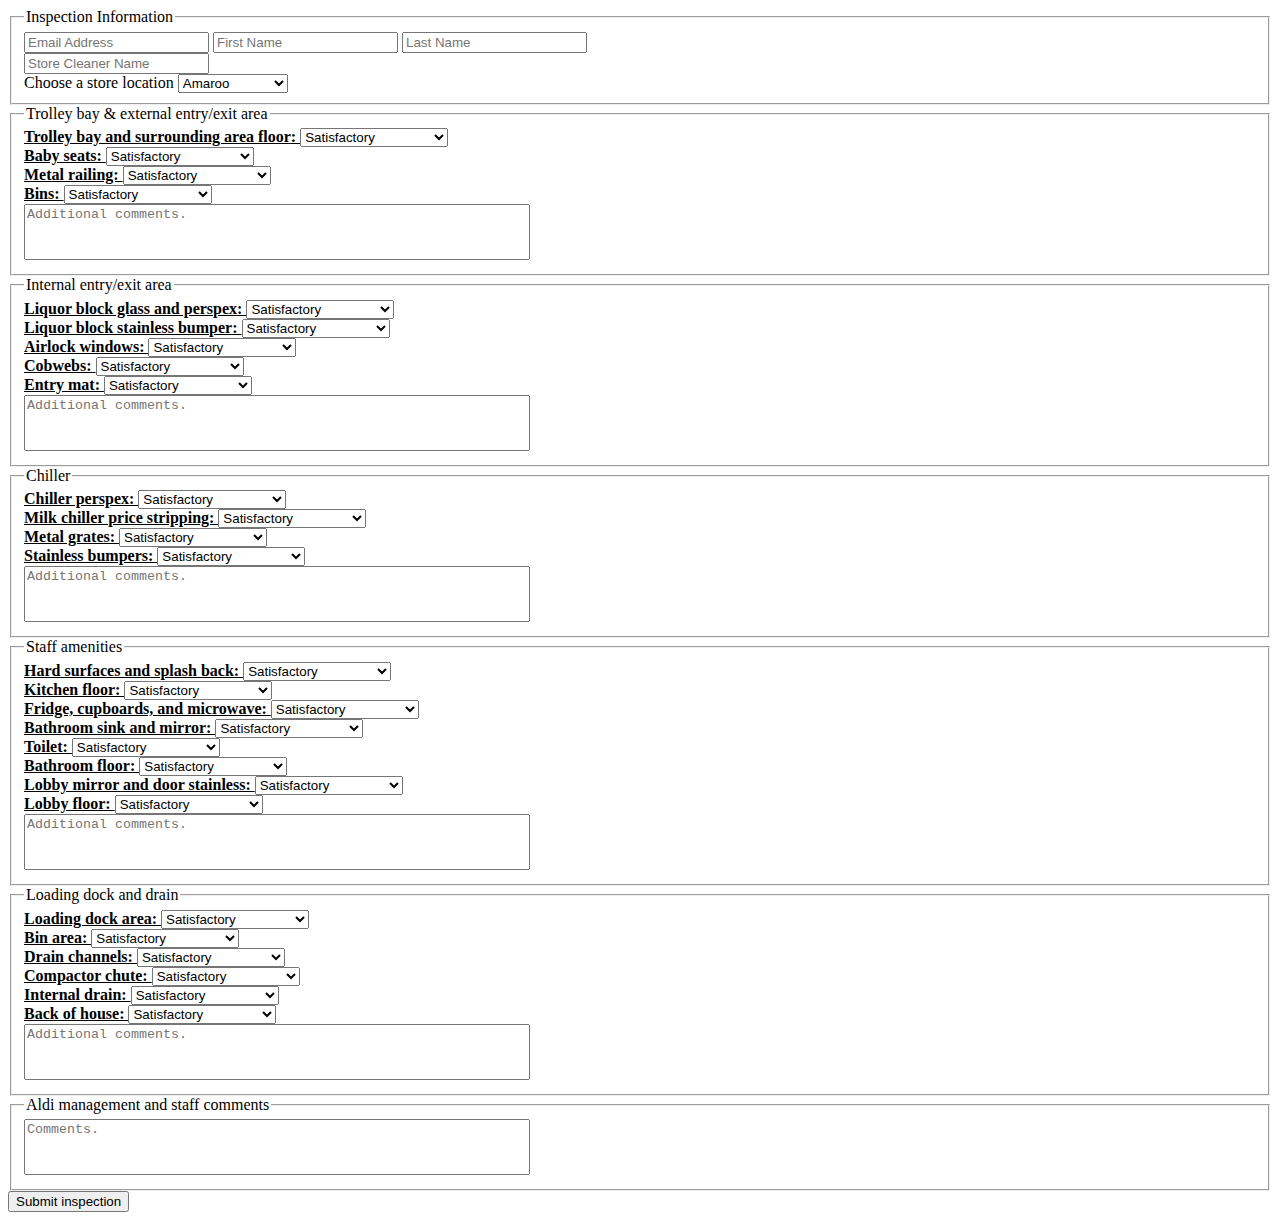
==== commit ba85d856: "Added all features but need to test more now" ====
--- a/index.html
+++ b/index.html
@@ -15,7 +15,9 @@
 				<input id="email" name="email" type="email" placeholder="Email Address" required>
 				<input name="firstName" type="text" placeholder="First Name" required id="firstName">
 				<input name="lastName" type="text" placeholder="Last Name" required id="lastName">
-				
+				<br>
+				<input name="cleanerName" type="text" placeholder="Store Cleaner Name" id="cleaner_name">
+				<br>
 				<label for="location"> Choose a store location</label>
 				<select name="location" id="location">
 					<option value="Amaroo"> Amaroo</option>
@@ -179,7 +181,7 @@
 						<option value="Not Applicable">Not Applicable</option>
 					</select>
 				</div>
-				<textarea class="task-area-comment"	id="intcomments" name="Chiller additional comments" placeholder="Additional comments."></textarea>	
+				<textarea class="task-area-comment"	id="chillercomments" name="Chiller additional comments" placeholder="Additional comments."></textarea>	
 			</fieldset>
 			<fieldset>
 				<legend class="task-area-heading"> Staff amenities </legend>
@@ -263,7 +265,7 @@
 						<option value="Not Applicable">Not Applicable</option>
 					</select>
 				</div>
-				<textarea class="task-area-comment"	id="intcomments" name="Staff amenities additional comments" placeholder="Additional comments."></textarea>	
+				<textarea class="task-area-comment"	id="amenitiescomments" name="Staff amenities additional comments" placeholder="Additional comments."></textarea>	
 			</fieldset>
 			<fieldset>
 				<legend class="task-area-heading"> Loading dock and drain </legend>
@@ -333,11 +335,11 @@
 				<input type="file" id="Back of house image" name="Back of house image" >
 				<br> -->
 
-				<textarea class="task-area-comment"	id="intcomments" name="Loading dock and drain additional comments" placeholder="Additional comments."></textarea>	
+				<textarea class="task-area-comment"	id="ldockcomments" name="Loading dock and drain additional comments" placeholder="Additional comments."></textarea>	
 			</fieldset>
 			<fieldset>
 				<legend class="task-area-heading"> Aldi management and staff comments </legend>
-				<textarea class="task-area-comment"	id="intcomments" name="Aldi management and staff comments" placeholder="Comments."></textarea>	
+				<textarea class="task-area-comment"	id="aldicomments" name="Aldi management and staff comments" placeholder="Comments."></textarea>	
 			</fieldset>
 			
 			<input type="button" onclick="submit_form()" value="Submit inspection">
@@ -393,6 +395,7 @@
 					var now = new Date();
 					now.setMinutes(now.getMinutes() - now.getTimezoneOffset());
 					document.getElementById('form_end').value = now.toISOString().slice(0,16);
+					// Sets the data from the inspection form into local storage. 
 					set_report_data()
 
 
@@ -409,9 +412,14 @@
 				"Chiller perspex", "Milk chiller price stripping", "Metal grates", "Stainless bumpers", "Hard surfaces and splash back", "Kitchen floor", "Fridge, cupboards, and microwave", "Bathroom sink and mirror",
 				"Toilet", "Bathroom floor", "Lobby mirror and door stainless", "Lobby floor", "Loading dock area", "Bin area", "Drain channels", "Compactor chute", "Internal drain", "Back of house"];
 
+				var comment_ids = ["tbextcomments", "intcomments" ,"chillercomments", "amenitiescomments" ,"ldockcomments", "aldicomments", "location", "form_end", "cleaner_name", "firstName", "lastName"]; 
 				for ( var i = 0; i< task_ids.length; i++){
 					value = document.getElementById(task_ids[i]).value;
 					localStorage.setItem(task_ids[i], value); 
+				}
+				for ( var i = 0; i< comment_ids.length; i++){
+					content = document.getElementById(comment_ids[i]).value;
+					localStorage.setItem(comment_ids[i], content); 
 				}
 
 				console.log("done");
--- a/style.css
+++ b/style.css
@@ -26,4 +26,16 @@
 .task-area-comment{
     width: 500px;
     height: 50px;
+}
+
+th {
+    text-align: left;
+}
+
+.score{
+    text-align: right;
+}
+
+#main_logo{
+    float: right;
 }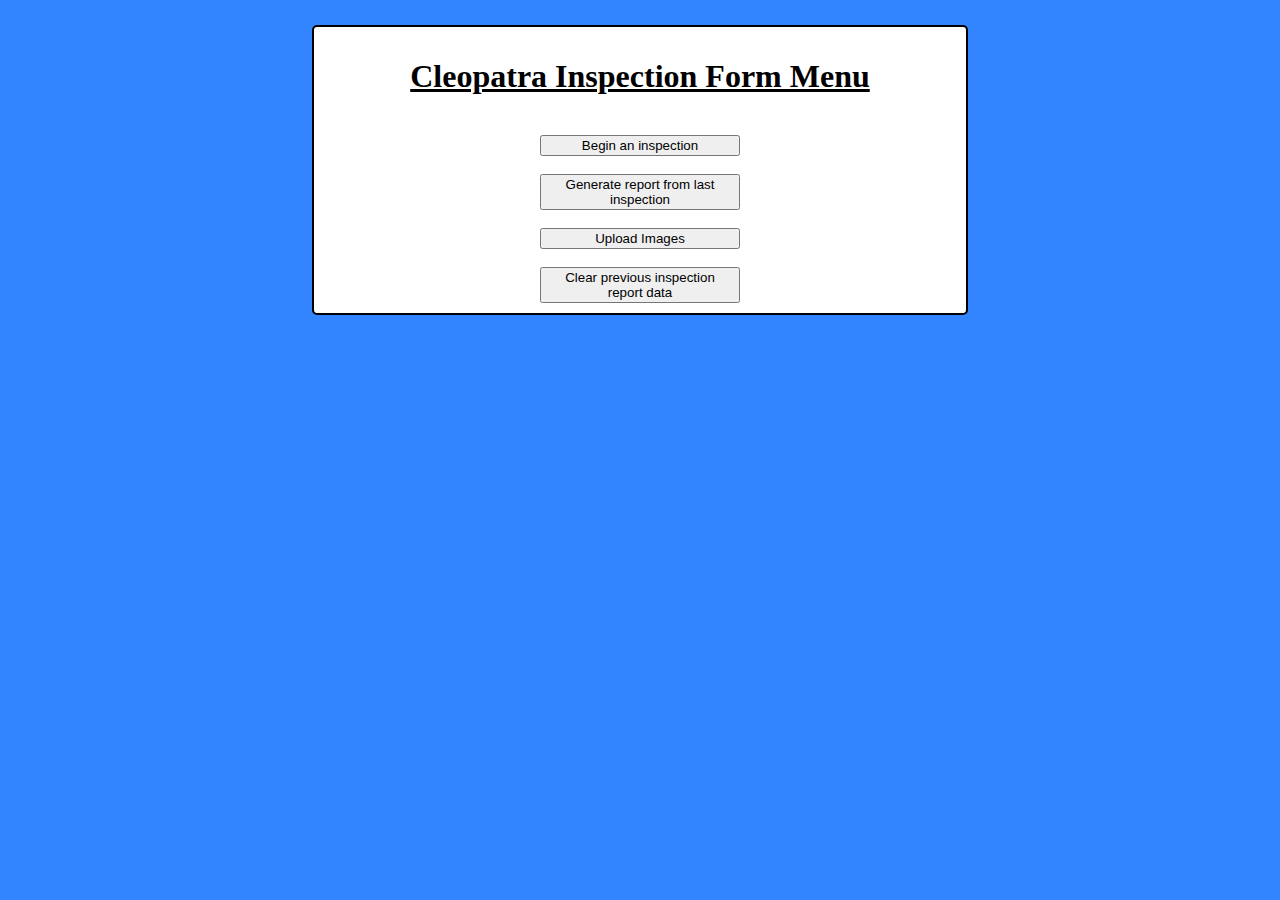
==== commit 83389901: "Final edits before mobile testing" ====
--- a/index.html
+++ b/index.html
@@ -1,429 +1,37 @@
 <!DOCTYPE html>
 <html lang="en">
-	<head>
-		<meta charset="UTF-8">
-		<meta name="viewport" content="width=device-width, initial-scale=1.0">
-		<title> Inspection Form </title>
-		<link rel="stylesheet" href="style.css">
-		<script src="https://ajax.googleapis.com/ajax/libs/jquery/1.12.4/jquery.js"></script>
-	</head>
-	<body>
-		<form name="submit-to-google-sheet" enctype="multipart/form-data" >
-			<input type="datetime-local" name="form_begining" id="form_begining" style="display: none;" >
-			<fieldset>
-				<legend> Inspection Information</legend>
-				<input id="email" name="email" type="email" placeholder="Email Address" required>
-				<input name="firstName" type="text" placeholder="First Name" required id="firstName">
-				<input name="lastName" type="text" placeholder="Last Name" required id="lastName">
-				<br>
-				<input name="cleanerName" type="text" placeholder="Store Cleaner Name" id="cleaner_name">
-				<br>
-				<label for="location"> Choose a store location</label>
-				<select name="location" id="location">
-					<option value="Amaroo"> Amaroo</option>
-					<option value="Belconnen"> Belconnen</option>
-					<option value="CBD"> CBD</option>
-					<option value="Casey"> Casey</option>
-					<option value="Chisholm"> Chisholm</option>
-					<option value="Conder"> Conder</option>
-					<option value="Cooma"> Cooma</option>
-					<option value="Goulburn"> Goulburn</option>
-					<option value="Gunghalin"> Gunghalin</option>
-					<option value="Jerrabomberra"> Jerrabomberra</option>
-					<option value="Kippax-Holt"> Kippax-Holt</option>
-					<option value="Maquarie"> Maquarie</option>
-					<option value="Majura Park"> Majura Park</option>
-					<option value="Queanbeyan"> Queanbeyan</option>
-					<option value="Tuggeranong"> Tuggeranong</option>
-					<option value="Weston"> Weston</option>
-					<option value="Yass"> Yass</option>
-				</select>
-			</fieldset>
+<head>
+    <meta charset="UTF-8">
+    <meta name="viewport" content="width=device-width, initial-scale=1.0">
+    <title>Inspection Menu</title>
+    <link rel="stylesheet" href="style.css">
+</head>
+<body>
+    <div id="submission_element">
+        <h1> <u>Cleopatra Inspection Form Menu  </u> </h1>
+        <br>
+        <a href="inspectionForm.html"> 
+            <button type="button" class="link_button"> Begin an inspection </button>
+        </a>
+        <br>
+        <br>
+        <a href="report.html">
+            <button type="button" class="link_button">  Generate report from last inspection </button>
+        </a>
+        <br>
+        <br>
+        <a href="imageupload.html">
+            <button type="button" class="link_button">  Upload Images </button>
+        </a>
+        <br>
+        <br>
+            <button type="button" class="link_button" onclick="clearData()">  Clear previous inspection report data </button>
 
-			<fieldset>
-				<legend class="task-area-heading"> Trolley bay & external entry/exit area</legend>
-				<div class="task" id="tbfloor">
-					<span class="task-heading"> Trolley bay and surrounding area floor: </span>
-					<select name="Trolley bay and surrounding floor area" id="Trolley bay and surrounding floor area">
-						<option value="Satisfactory"> Satisfactory </option>
-						<option value="Highly Satisfactory">Highly Satisfactory </option>
-						<option value="Unsatisfactory"> Unsatisfactory</option>
-						<option value="Highly Unsatisfactory"> Highly Unsatisfactory </option>
-						<option value="Not Applicable">Not Applicable</option>
-					</select>
-				</div>
-				<div class="task" id="tbbseats">
-					<span class="task-heading"> Baby seats: </span>
-					<select name="BabySeats" id="BabySeats">
-						<option value="Satisfactory"> Satisfactory </option>
-						<option value="Highly Satisfactory">Highly Satisfactory </option>
-						<option value="Unsatisfactory"> Unsatisfactory</option>
-						<option value="Highly Unsatisfactory"> Highly Unsatisfactory </option>
-						<option value="Not Applicable">Not Applicable</option>
-					</select>
-				</div>
-				<div class="task" id="tbmetalrailing">
-					<span class="task-heading"> Metal railing: </span>
-					<select name="Metalrailing" id="Metalrailing">
-						<option value="Satisfactory"> Satisfactory </option>
-						<option value="Highly Satisfactory">Highly Satisfactory </option>
-						<option value="Unsatisfactory"> Unsatisfactory</option>
-						<option value="Highly Unsatisfactory"> Highly Unsatisfactory </option>
-						<option value="Not Applicable">Not Applicable</option>
-					</select>
-				</div>
-				<div class="task" id="tbbins">
-					<span class="task-heading"> Bins: </span>
-					<select name="Bins" id="Bins">
-						<option value="Satisfactory"> Satisfactory </option>
-						<option value="Highly Satisfactory">Highly Satisfactory </option>
-						<option value="Unsatisfactory"> Unsatisfactory</option>
-						<option value="Highly Unsatisfactory"> Highly Unsatisfactory </option>
-						<option value="Not Applicable">Not Applicable</option>
-					</select>
-				</div>
-				<textarea class="task-area-comment"	id="tbextcomments" name="Trolley bay & external additional comments" placeholder="Additional comments."></textarea>	
-			</fieldset>
-
-			<fieldset>
-				<legend class="task-area-heading"> Internal entry/exit area</legend>
-				<div class="task" id="intLBglass">
-					<span class="task-heading"> Liquor block glass and perspex: </span>
-					<select name="Liquor glass and perspex" id="Liquor glass and perspex">
-						<option value="Satisfactory"> Satisfactory </option>
-						<option value="Highly Satisfactory">Highly Satisfactory </option>
-						<option value="Unsatisfactory"> Unsatisfactory</option>
-						<option value="Highly Unsatisfactory"> Highly Unsatisfactory </option>
-						<option value="Not Applicable">Not Applicable</option>
-					</select>
-				</div>
-				<div class="task" id="intLBbumper">
-					<span class="task-heading"> Liquor block stainless bumper: </span>
-					<select name="Liquor block stainless bumper" id="Liquor block stainless bumper">
-						<option value="Satisfactory"> Satisfactory </option>
-						<option value="Highly Satisfactory">Highly Satisfactory </option>
-						<option value="Unsatisfactory"> Unsatisfactory</option>
-						<option value="Highly Unsatisfactory"> Highly Unsatisfactory </option>
-						<option value="Not Applicable">Not Applicable</option>
-					</select>
-				</div>
-				<div class="task" id="airlockwin">
-					<span class="task-heading"> Airlock windows: </span>
-					<select name="Airlock windows" id="Airlock windows">
-						<option value="Satisfactory"> Satisfactory </option>
-						<option value="Highly Satisfactory">Highly Satisfactory </option>
-						<option value="Unsatisfactory"> Unsatisfactory</option>
-						<option value="Highly Unsatisfactory"> Highly Unsatisfactory </option>
-						<option value="Not Applicable">Not Applicable</option>
-					</select>
-				</div>
-				<div class="task" id="cobwebs">
-					<span class="task-heading"> Cobwebs: </span>
-					<select name="Cobwebs" id="Cobwebs">
-						<option value="Satisfactory"> Satisfactory </option>
-						<option value="Highly Satisfactory">Highly Satisfactory </option>
-						<option value="Unsatisfactory"> Unsatisfactory</option>
-						<option value="Highly Unsatisfactory"> Highly Unsatisfactory </option>
-						<option value="Not Applicable">Not Applicable</option>
-					</select>
-				</div>
-				<div class="task" id="entrymat">
-					<span class="task-heading"> Entry mat: </span>
-					<select name="Entry mat" id="Entry mat">
-						<option value="Satisfactory"> Satisfactory </option>
-						<option value="Highly Satisfactory">Highly Satisfactory </option>
-						<option value="Unsatisfactory"> Unsatisfactory</option>
-						<option value="Highly Unsatisfactory"> Highly Unsatisfactory </option>
-						<option value="Not Applicable">Not Applicable</option>
-					</select>
-				</div>
-				<textarea class="task-area-comment"	id="intcomments" name="Internal entry/exit additional comments" placeholder="Additional comments."></textarea>	
-			</fieldset>
-			<fieldset>
-				<legend class="task-area-heading"> Chiller</legend>
-				<div class="task" id="Cperspex">
-					<span class="task-heading"> Chiller perspex: </span>
-					<select name="Chiller perspex" id="Chiller perspex">
-						<option value="Satisfactory"> Satisfactory </option>
-						<option value="Highly Satisfactory">Highly Satisfactory </option>
-						<option value="Unsatisfactory"> Unsatisfactory</option>
-						<option value="Highly Unsatisfactory"> Highly Unsatisfactory </option>
-						<option value="Not Applicable">Not Applicable</option>
-					</select>
-				</div>
-				<div class="task" id="Cmilkstrip">
-					<span class="task-heading"> Milk chiller price stripping: </span>
-					<select name="Milk chiller price stripping" id="Milk chiller price stripping">
-						<option value="Satisfactory"> Satisfactory </option>
-						<option value="Highly Satisfactory">Highly Satisfactory </option>
-						<option value="Unsatisfactory"> Unsatisfactory</option>
-						<option value="Highly Unsatisfactory"> Highly Unsatisfactory </option>
-						<option value="Not Applicable">Not Applicable</option>
-					</select>
-				</div>
-				<div class="task" id="Cgrates">
-					<span class="task-heading"> Metal grates: </span>
-					<select name="Metal grates" id="Metal grates">
-						<option value="Satisfactory"> Satisfactory </option>
-						<option value="Highly Satisfactory">Highly Satisfactory </option>
-						<option value="Unsatisfactory"> Unsatisfactory</option>
-						<option value="Highly Unsatisfactory"> Highly Unsatisfactory </option>
-						<option value="Not Applicable">Not Applicable</option>
-					</select>
-				</div>
-				<div class="task" id="Cbumpers">
-					<span class="task-heading"> Stainless bumpers: </span>
-					<select name="Stainless bumpers" id="Stainless bumpers">
-						<option value="Satisfactory"> Satisfactory </option>
-						<option value="Highly Satisfactory">Highly Satisfactory </option>
-						<option value="Unsatisfactory"> Unsatisfactory</option>
-						<option value="Highly Unsatisfactory"> Highly Unsatisfactory </option>
-						<option value="Not Applicable">Not Applicable</option>
-					</select>
-				</div>
-				<textarea class="task-area-comment"	id="chillercomments" name="Chiller additional comments" placeholder="Additional comments."></textarea>	
-			</fieldset>
-			<fieldset>
-				<legend class="task-area-heading"> Staff amenities </legend>
-				<div class="task" id="SAsurfaces">
-					<span class="task-heading"> Hard surfaces and splash back: </span>
-					<select name="Hard surfaces and splash back" id="Hard surfaces and splash back">
-						<option value="Satisfactory"> Satisfactory </option>
-						<option value="Highly Satisfactory">Highly Satisfactory </option>
-						<option value="Unsatisfactory"> Unsatisfactory</option>
-						<option value="Highly Unsatisfactory"> Highly Unsatisfactory </option>
-						<option value="Not Applicable">Not Applicable</option>
-					</select>
-				</div>
-				<div class="task" id="SAfloor">
-					<span class="task-heading"> Kitchen floor: </span>
-					<select name="Kitchen floor" id="Kitchen floor">
-						<option value="Satisfactory"> Satisfactory </option>
-						<option value="Highly Satisfactory">Highly Satisfactory </option>
-						<option value="Unsatisfactory"> Unsatisfactory</option>
-						<option value="Highly Unsatisfactory"> Highly Unsatisfactory </option>
-						<option value="Not Applicable">Not Applicable</option>
-					</select>
-				</div>
-				<div class="task" id="SAcupboards">
-					<span class="task-heading"> Fridge, cupboards, and microwave: </span>
-					<select name="Fridge, cupboards, and microwave" id="Fridge, cupboards, and microwave">
-						<option value="Satisfactory"> Satisfactory </option>
-						<option value="Highly Satisfactory">Highly Satisfactory </option>
-						<option value="Unsatisfactory"> Unsatisfactory</option>
-						<option value="Highly Unsatisfactory"> Highly Unsatisfactory </option>
-						<option value="Not Applicable">Not Applicable</option>
-					</select>
-				</div>
-				<div class="task" id="SAbrsinkmirror">
-					<span class="task-heading"> Bathroom sink and mirror: </span>
-					<select name="Bathroom sink and mirror" id="Bathroom sink and mirror">
-						<option value="Satisfactory"> Satisfactory </option>
-						<option value="Highly Satisfactory">Highly Satisfactory </option>
-						<option value="Unsatisfactory"> Unsatisfactory</option>
-						<option value="Highly Unsatisfactory"> Highly Unsatisfactory </option>
-						<option value="Not Applicable">Not Applicable</option>
-					</select>
-				</div>
-				<div class="task" id="SAbrtoilet">
-					<span class="task-heading"> Toilet: </span>
-					<select name="Toilet" id="Toilet">
-						<option value="Satisfactory"> Satisfactory </option>
-						<option value="Highly Satisfactory">Highly Satisfactory </option>
-						<option value="Unsatisfactory"> Unsatisfactory</option>
-						<option value="Highly Unsatisfactory"> Highly Unsatisfactory </option>
-						<option value="Not Applicable">Not Applicable</option>
-					</select>	
-				</div>
-				<div class="task" id="SAbrfloor">
-					<span class="task-heading"> Bathroom floor: </span>
-					<select name="Bathroom floor" id="Bathroom floor">
-						<option value="Satisfactory"> Satisfactory </option>
-						<option value="Highly Satisfactory">Highly Satisfactory </option>
-						<option value="Unsatisfactory"> Unsatisfactory</option>
-						<option value="Highly Unsatisfactory"> Highly Unsatisfactory </option>
-						<option value="Not Applicable">Not Applicable</option>
-					</select>
-				</div>
-				<div class="task" id="SAlobmirr">
-					<span class="task-heading"> Lobby mirror and door stainless: </span>
-					<select name="Lobby mirror and door stainless" id="Lobby mirror and door stainless">
-						<option value="Satisfactory"> Satisfactory </option>
-						<option value="Highly Satisfactory">Highly Satisfactory </option>
-						<option value="Unsatisfactory"> Unsatisfactory</option>
-						<option value="Highly Unsatisfactory"> Highly Unsatisfactory </option>
-						<option value="Not Applicable">Not Applicable</option>
-					</select>
-				</div>
-				<div class="task" id="SAlobflr">
-					<span class="task-heading"> Lobby floor: </span>
-					<select name="Lobby floor" id="Lobby floor">
-						<option value="Satisfactory"> Satisfactory </option>
-						<option value="Highly Satisfactory">Highly Satisfactory </option>
-						<option value="Unsatisfactory"> Unsatisfactory</option>
-						<option value="Highly Unsatisfactory"> Highly Unsatisfactory </option>
-						<option value="Not Applicable">Not Applicable</option>
-					</select>
-				</div>
-				<textarea class="task-area-comment"	id="amenitiescomments" name="Staff amenities additional comments" placeholder="Additional comments."></textarea>	
-			</fieldset>
-			<fieldset>
-				<legend class="task-area-heading"> Loading dock and drain </legend>
-				<div class="task" id="loadingdkarea">
-					<span class="task-heading"> Loading dock area: </span>
-					<select name="Loading dock area" id="Loading dock area">
-						<option value="Satisfactory"> Satisfactory </option>
-						<option value="Highly Satisfactory">Highly Satisfactory </option>
-						<option value="Unsatisfactory"> Unsatisfactory</option>
-						<option value="Highly Unsatisfactory"> Highly Unsatisfactory </option>
-						<option value="Not Applicable">Not Applicable</option>
-					</select>
-				</div>
-				<div class="task" id="loadingdkbin">
-					<span class="task-heading"> Bin area: </span>
-					<select name="Bin area" id="Bin area">
-						<option value="Satisfactory"> Satisfactory </option>
-						<option value="Highly Satisfactory">Highly Satisfactory </option>
-						<option value="Unsatisfactory"> Unsatisfactory</option>
-						<option value="Highly Unsatisfactory"> Highly Unsatisfactory </option>
-						<option value="Not Applicable">Not Applicable</option>
-					</select>
-				</div>
-				<div class="task" id="loadingdkdrain">
-					<span class="task-heading"> Drain channels: </span>
-					<select name="Drain channels" id="Drain channels">
-						<option value="Satisfactory"> Satisfactory </option>
-						<option value="Highly Satisfactory">Highly Satisfactory </option>
-						<option value="Unsatisfactory"> Unsatisfactory</option>
-						<option value="Highly Unsatisfactory"> Highly Unsatisfactory </option>
-						<option value="Not Applicable">Not Applicable</option>
-					</select>
-				</div>
-				<div class="task" id="loadingdkchute">
-					<span class="task-heading"> Compactor chute: </span>
-					<select name="Compactor chute" id="Compactor chute">
-						<option value="Satisfactory"> Satisfactory </option>
-						<option value="Highly Satisfactory">Highly Satisfactory </option>
-						<option value="Unsatisfactory"> Unsatisfactory</option>
-						<option value="Highly Unsatisfactory"> Highly Unsatisfactory </option>
-						<option value="Not Applicable">Not Applicable</option>
-					</select>
-				</div>
-				<div class="task" id="loadingdkintdrain">
-					<span class="task-heading"> Internal drain: </span>
-					<select name="Internal drain" id="Internal drain">
-						<option value="Satisfactory"> Satisfactory </option>
-						<option value="Highly Satisfactory">Highly Satisfactory </option>
-						<option value="Unsatisfactory"> Unsatisfactory</option>
-						<option value="Highly Unsatisfactory"> Highly Unsatisfactory </option>
-						<option value="Not Applicable">Not Applicable</option>
-					</select>
-				</div>
-				<div class="task" id="loadingdkbkhouse">
-					<span class="task-heading"> Back of house: </span>
-					<select name="Back of house" id="Back of house">
-						<option value="Satisfactory"> Satisfactory </option>
-						<option value="Highly Satisfactory">Highly Satisfactory </option>
-						<option value="Unsatisfactory"> Unsatisfactory</option>
-						<option value="Highly Unsatisfactory"> Highly Unsatisfactory </option>
-						<option value="Not Applicable">Not Applicable</option>
-					</select>
-				</div>
-				<!-- Will probably only be able to handle upload links for now.-->
-				
-				<!-- <label for="Back of house image" id="backhouseimg"> Add an image: </label>
-				<input type="file" id="Back of house image" name="Back of house image" >
-				<br> -->
-
-				<textarea class="task-area-comment"	id="ldockcomments" name="Loading dock and drain additional comments" placeholder="Additional comments."></textarea>	
-			</fieldset>
-			<fieldset>
-				<legend class="task-area-heading"> Aldi management and staff comments </legend>
-				<textarea class="task-area-comment"	id="aldicomments" name="Aldi management and staff comments" placeholder="Comments."></textarea>	
-			</fieldset>
-			
-			<input type="button" onclick="submit_form()" value="Submit inspection">
-			
-			<input type="submit" id='subbtn' style="display: none;" onclick="">
-
-			<input type="datetime-local" name="form_end" id="form_end" style="display: none;">
-
-
-			<!-- going to use cookies to handle the forming of the report-->
-		</form>
-		<script>
-			
-			// Set storage
-			myStorage = window.localStorage;
-
-			// Sets start date
-			var now = new Date();
-			now.setMinutes(now.getMinutes() - now.getTimezoneOffset());
-			document.getElementById('form_begining').value = now.toISOString().slice(0,16);
-
-			// File handling script
-			$('#uploadfile').on("change", function() {
-			var file = this.files[0];
-			var fr = new FileReader();
-			fr.fileName = file.name
-			fr.onload = function(e) {
-				e.target.result
-				html = '<input type="hidden" name="data" value="' + e.target.result.replace(/^.*,/, '') + '" >';
-				html += '<input type="hidden" name="mimetype" value="' + e.target.result.match(/^.*(?=;)/)[0] + '" >';
-				html += '<input type="hidden" name="filename" value="' + e.target.fileName + '" >';
-				$("#data").empty().append(html);
-			}
-			fr.readAsDataURL(file);
-			});
-			
-			
-			const scriptURL = 'https://script.google.com/macros/s/AKfycbwwJzFE-Q9roiY7kv3N6awa94pjjoFE6Wb5roF6V4GKNKpe_B81/exec'
-			const form = document.forms['submit-to-google-sheet']
-			form.addEventListener('submit', e => {
-			e.preventDefault()
-			
-			fetch(scriptURL, { method: 'POST', body: new FormData(form)})
-				.then(response => location.href = 'submission.html') // takes to the submission page. 
-				.catch(error => console.error('Error!', error.message))
-			})
-
-
-			function submit_form(){
-				const confirmation = confirm("Are you sure you wish to submit the inspection?");
-				if (confirmation) {
-					// sets submission time values
-					var now = new Date();
-					now.setMinutes(now.getMinutes() - now.getTimezoneOffset());
-					document.getElementById('form_end').value = now.toISOString().slice(0,16);
-					// Sets the data from the inspection form into local storage. 
-					set_report_data()
-
-
-					// Handles doc submission and form reset
-					document.getElementById('subbtn').click();
-					document.forms['submit-to-google-sheet'].reset();
-				} 
-			}
-
-			function set_report_data(){
-				// This is hacked badly but I don't know a good solution at the current moment. Will fix it when I do the full re-write in flask. 
-
-				var task_ids = ["Trolley bay and surrounding floor area", "BabySeats", "Metalrailing", "Bins", "Liquor glass and perspex", "Liquor block stainless bumper", "Airlock windows", "Cobwebs", "Entry mat", 
-				"Chiller perspex", "Milk chiller price stripping", "Metal grates", "Stainless bumpers", "Hard surfaces and splash back", "Kitchen floor", "Fridge, cupboards, and microwave", "Bathroom sink and mirror",
-				"Toilet", "Bathroom floor", "Lobby mirror and door stainless", "Lobby floor", "Loading dock area", "Bin area", "Drain channels", "Compactor chute", "Internal drain", "Back of house"];
-
-				var comment_ids = ["tbextcomments", "intcomments" ,"chillercomments", "amenitiescomments" ,"ldockcomments", "aldicomments", "location", "form_end", "cleaner_name", "firstName", "lastName"]; 
-				for ( var i = 0; i< task_ids.length; i++){
-					value = document.getElementById(task_ids[i]).value;
-					localStorage.setItem(task_ids[i], value); 
-				}
-				for ( var i = 0; i< comment_ids.length; i++){
-					content = document.getElementById(comment_ids[i]).value;
-					localStorage.setItem(comment_ids[i], content); 
-				}
-
-				console.log("done");
-			}
-		</script>
-	</body>
+    </div>
+</body>
+<script>
+    function clearData(){
+        localStorage.clear();
+    };
+</script>
 </html>--- a/style.css
+++ b/style.css
@@ -7,13 +7,8 @@
     vertical-align: middle;
 }
 
-/* .task-area-heading{
-    text-decoration: underline;
-} */
-
 .task-heading{
     font-weight: bold;
-    text-decoration: underline;
 }
 
 #backhouseimg {
@@ -38,4 +33,88 @@
 
 #main_logo{
     float: right;
+}
+
+#inner_element{
+    background-color: white;
+    width: 75%;
+    margin: 0 auto;
+    margin-top: 25px;
+    padding: 5px;
+    border-radius: 5px;
+    border-style: solid;
+    border-width: 2px; 
+}
+
+body{
+    background-color: #3385ff;
+}
+
+#inner_form_element{
+    background-color: white;
+    width: 50%;
+    margin: 0 auto;
+    padding: 10px;
+    margin-top: 25px;
+    border-radius: 5px;
+    border-style: solid;
+    border-width: 2px;
+
+}
+
+fieldset{
+    margin-top: 10px;
+    margin-bottom: 10px;
+    /*padding: 0% 20%;
+    */  
+}
+
+header#form_header{
+    background-color: #3385ff;
+    width: 50%;
+    margin: 0 auto;
+    padding: 10px;
+    margin-top: 25px;
+    border-radius: 5px;
+    text-align: center;
+}
+
+
+
+
+legend{
+    text-align: center;
+    font-weight: bold;
+    font-size: large;
+}
+
+input{
+    margin-bottom: 1px;
+    margin-right: 1px;
+}
+
+#submission_element{
+    background-color: white;
+    width: 50%;
+    margin: 0 auto;
+    padding: 10px;
+    margin-top: 25px;
+    border-radius: 5px;
+    border-style: solid;
+    border-width: 2px;
+    text-align: center;
+}
+
+.link_button{
+    width: 200px;
+    text-align: center;
+
+}
+
+.form_task_wrapper{
+    padding: 4px 4px 0 0;
+}
+
+.task{
+    padding: 4px 4px 0 0; 
 }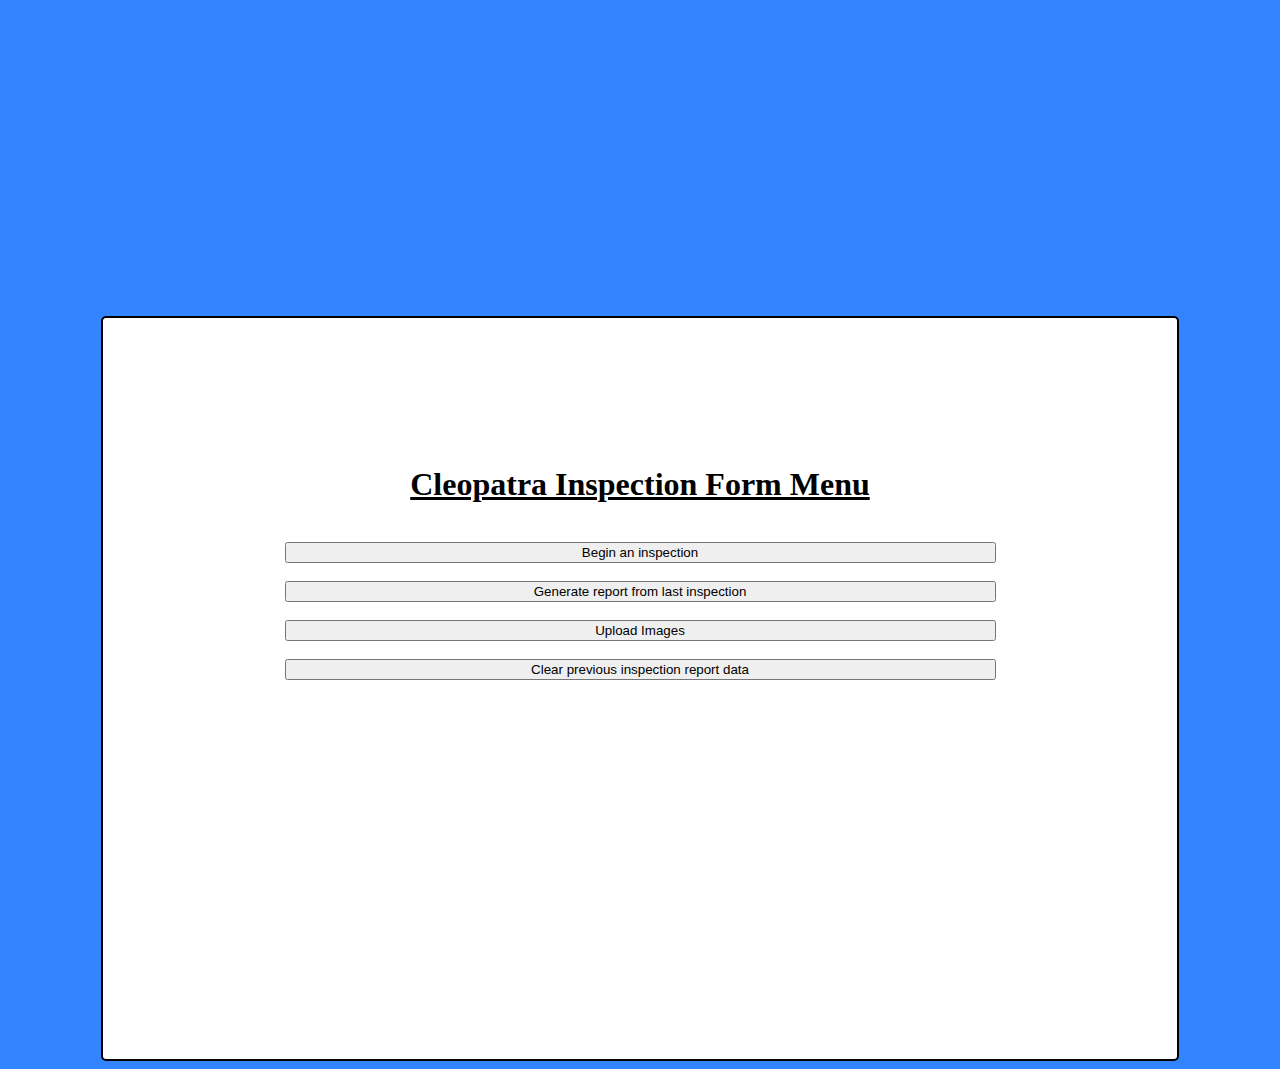
==== commit 0988c6c0: "Final additions for first version" ====
--- a/index.html
+++ b/index.html
@@ -20,7 +20,7 @@
         </a>
         <br>
         <br>
-        <a href="imageupload.html">
+        <a href="https://drive.google.com/drive/folders/1Y9-tE4MYDqbFEXbIpZb82ubkqOr0yWdX?usp=sharing" target="_blank">
             <button type="button" class="link_button">  Upload Images </button>
         </a>
         <br>
--- a/style.css
+++ b/style.css
@@ -52,21 +52,23 @@
 
 #inner_form_element{
     background-color: white;
-    width: 50%;
+    width: 90%;
     margin: 0 auto;
-    padding: 10px;
+    padding-top: 5%;
+    padding-bottom: 5%;
+
     margin-top: 25px;
     border-radius: 5px;
     border-style: solid;
     border-width: 2px;
-
 }
 
 fieldset{
-    margin-top: 10px;
-    margin-bottom: 10px;
-    /*padding: 0% 20%;
-    */  
+
+    margin: 3% auto;
+    min-width: 0;
+    width: 75%;
+
 }
 
 header#form_header{
@@ -95,18 +97,57 @@
 
 #submission_element{
     background-color: white;
-    width: 50%;
+    width: 75%;
+    height: 100%;
     margin: 0 auto;
-    padding: 10px;
-    margin-top: 25px;
+    padding-top: 10%;
+    padding-bottom: 30%;
+    padding-left: 5%;
+    padding-right: 5%;
+    margin-top: 25%;
     border-radius: 5px;
     border-style: solid;
     border-width: 2px;
     text-align: center;
 }
 
+#image_submit_element{
+    background-color: white;
+    width: 75%;
+    height: 100%;
+    margin: 0 auto;
+    margin-top: 40%;
+    padding-top: 10%;
+    padding-bottom: 30%;
+    padding-left: 5%;
+    padding-right: 5%;
+    border-radius: 5px;
+    border-style: solid;
+    border-width: 2px;
+    text-align: center;
+    font-size: xx-large;
+}
+
+.image_button{
+    width: 50%;
+    height: 80%;
+    font-size: xx-large;
+}
+
+#uploadfile, #submit{
+    font-size: xx-large;
+    padding: 5%;
+}
+
+#sb{
+    margin-top: 5%;
+    margin-left: 8%;
+}
+
+
+
 .link_button{
-    width: 200px;
+    width: 75%;
     text-align: center;
 
 }
@@ -116,5 +157,14 @@
 }
 
 .task{
-    padding: 4px 4px 0 0; 
+    padding: 10px 10px 0 0; 
+}
+
+.task-area-comment{
+    width: 100%;
+}
+
+#main_logo{
+    max-width: 100%;
+    max-height: 100%;
 }